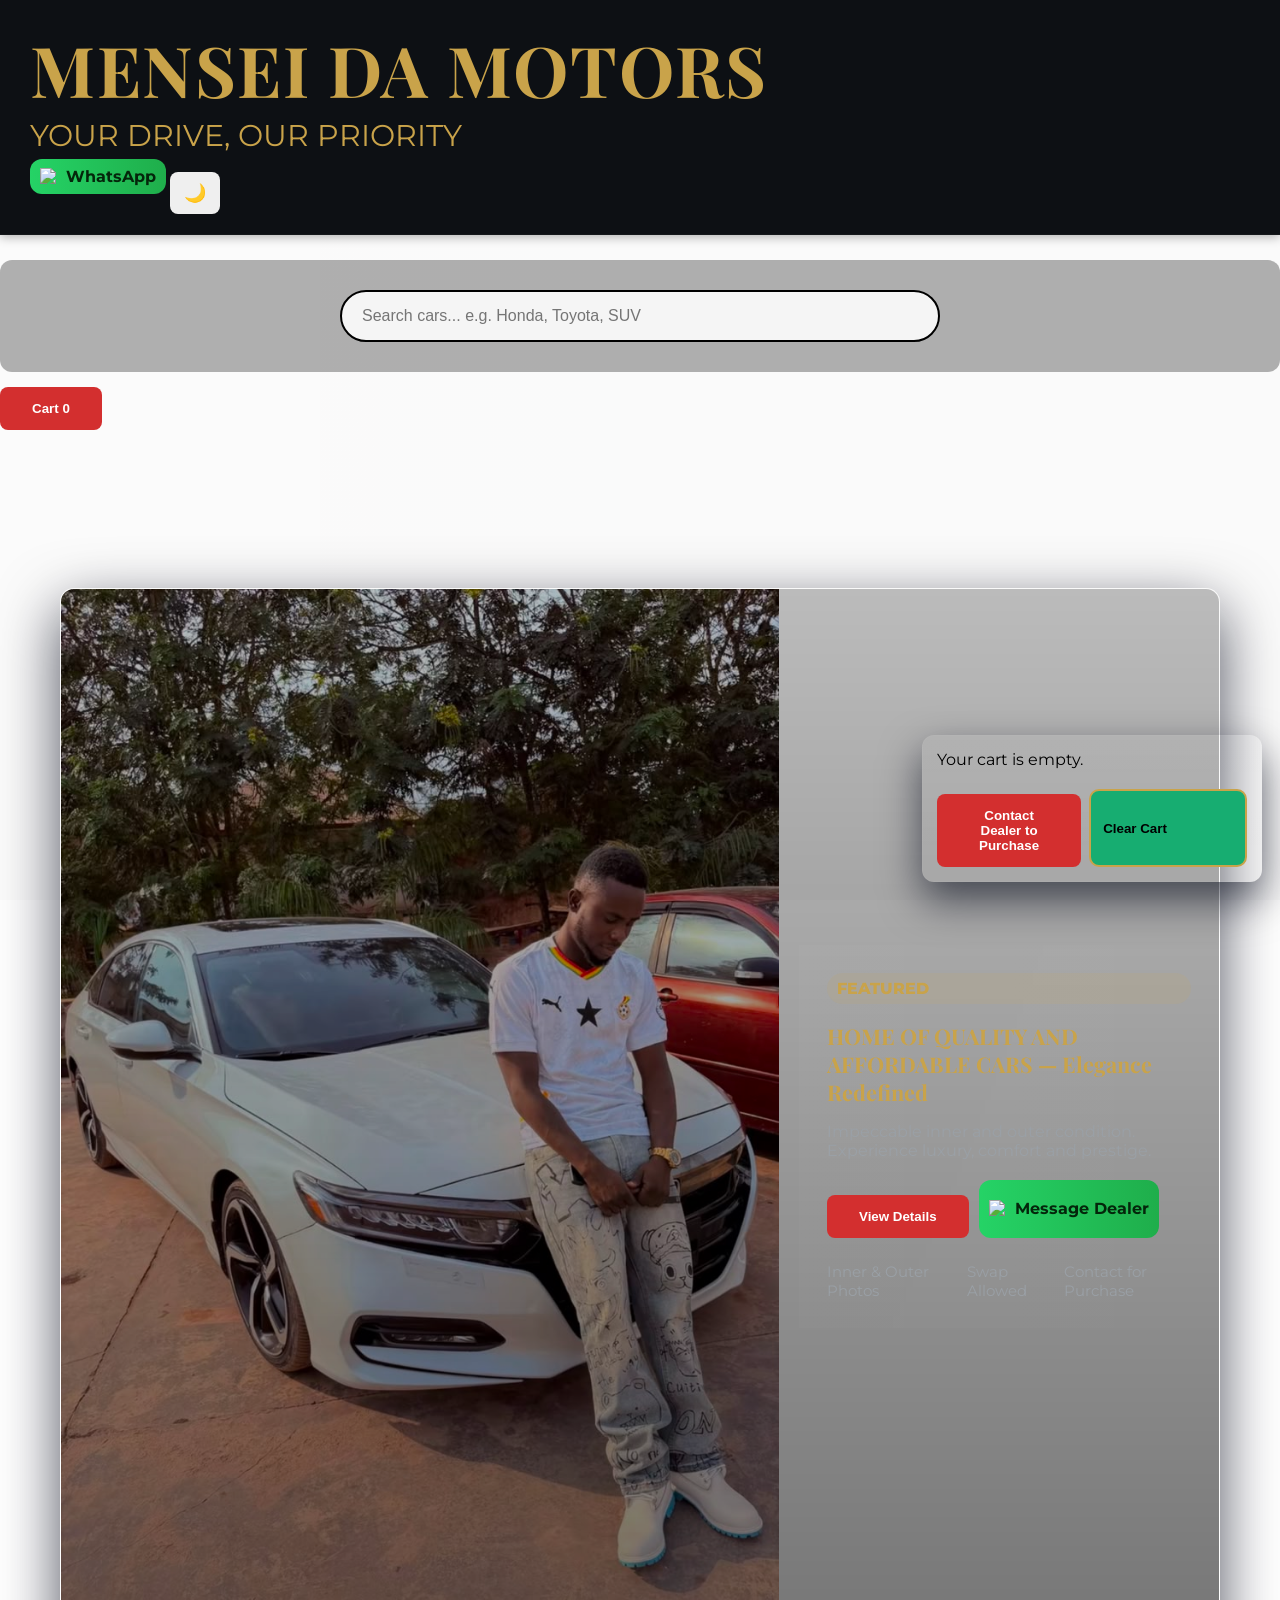
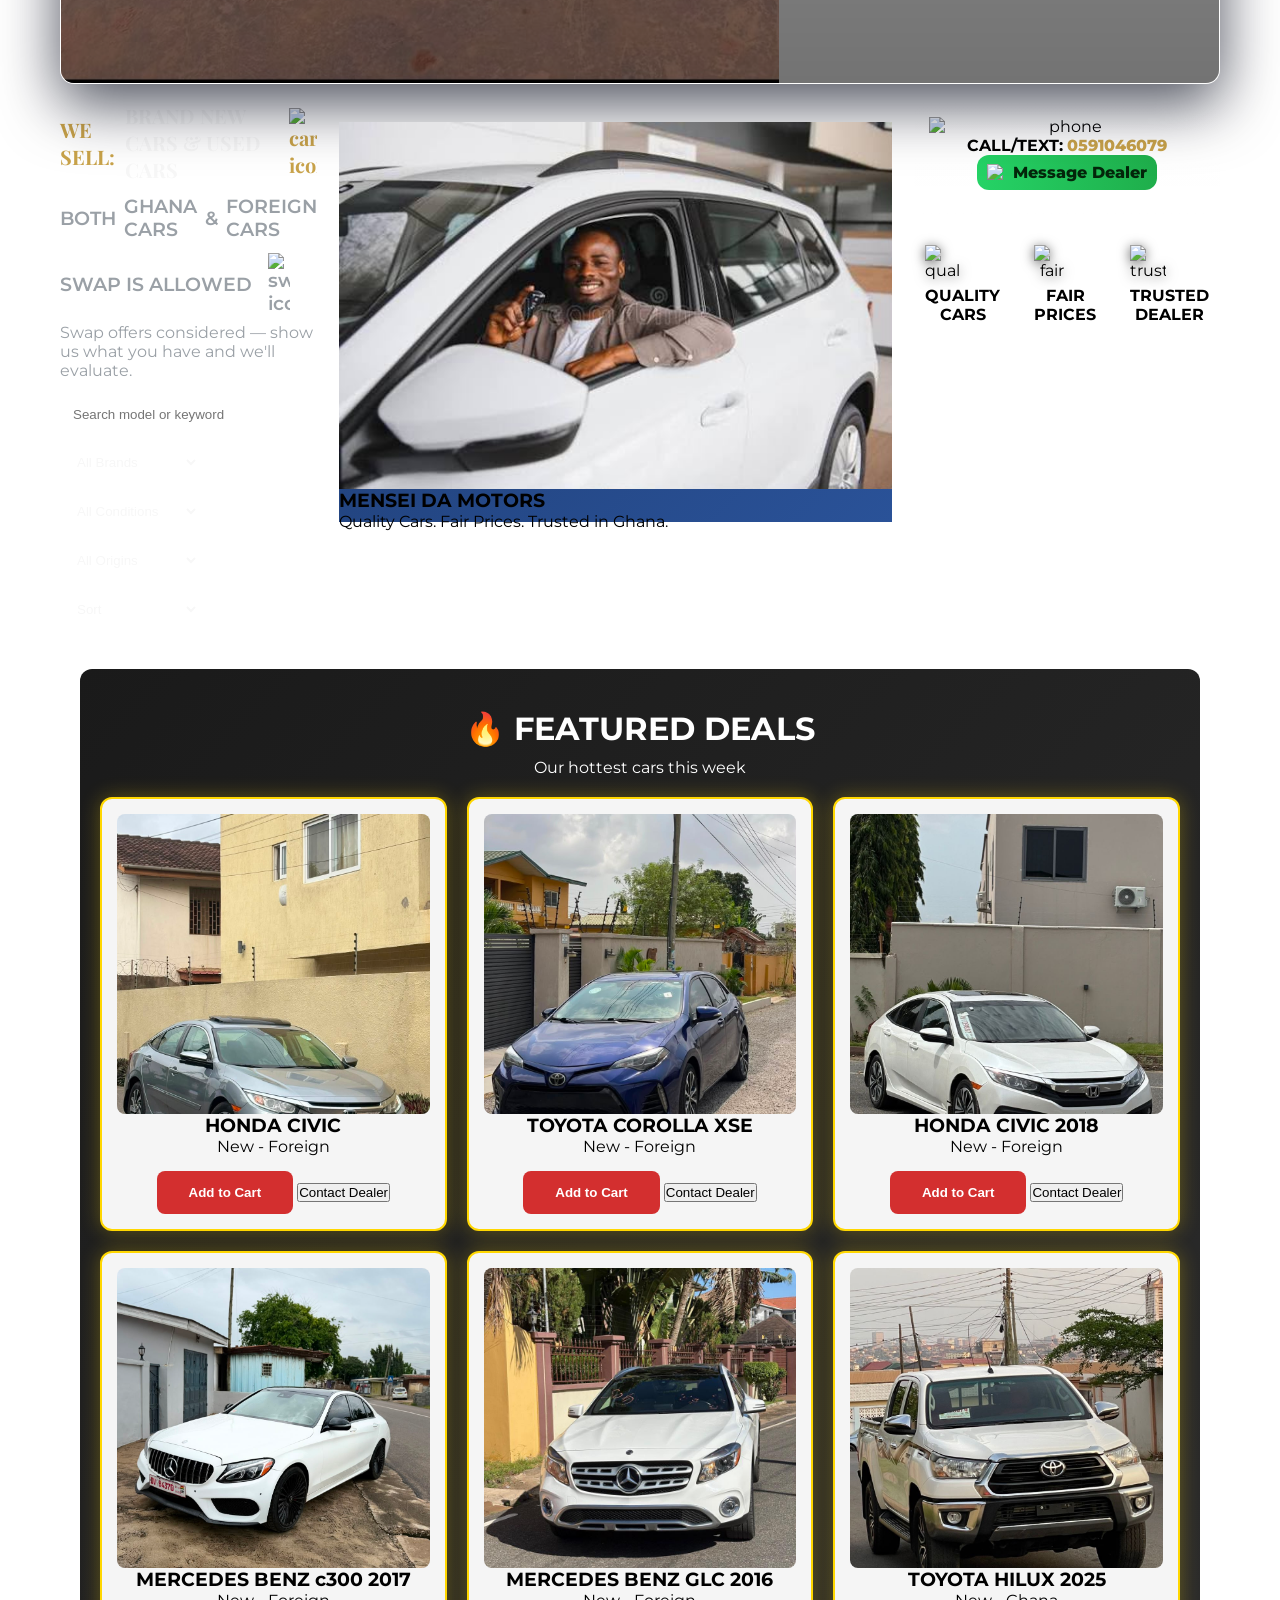
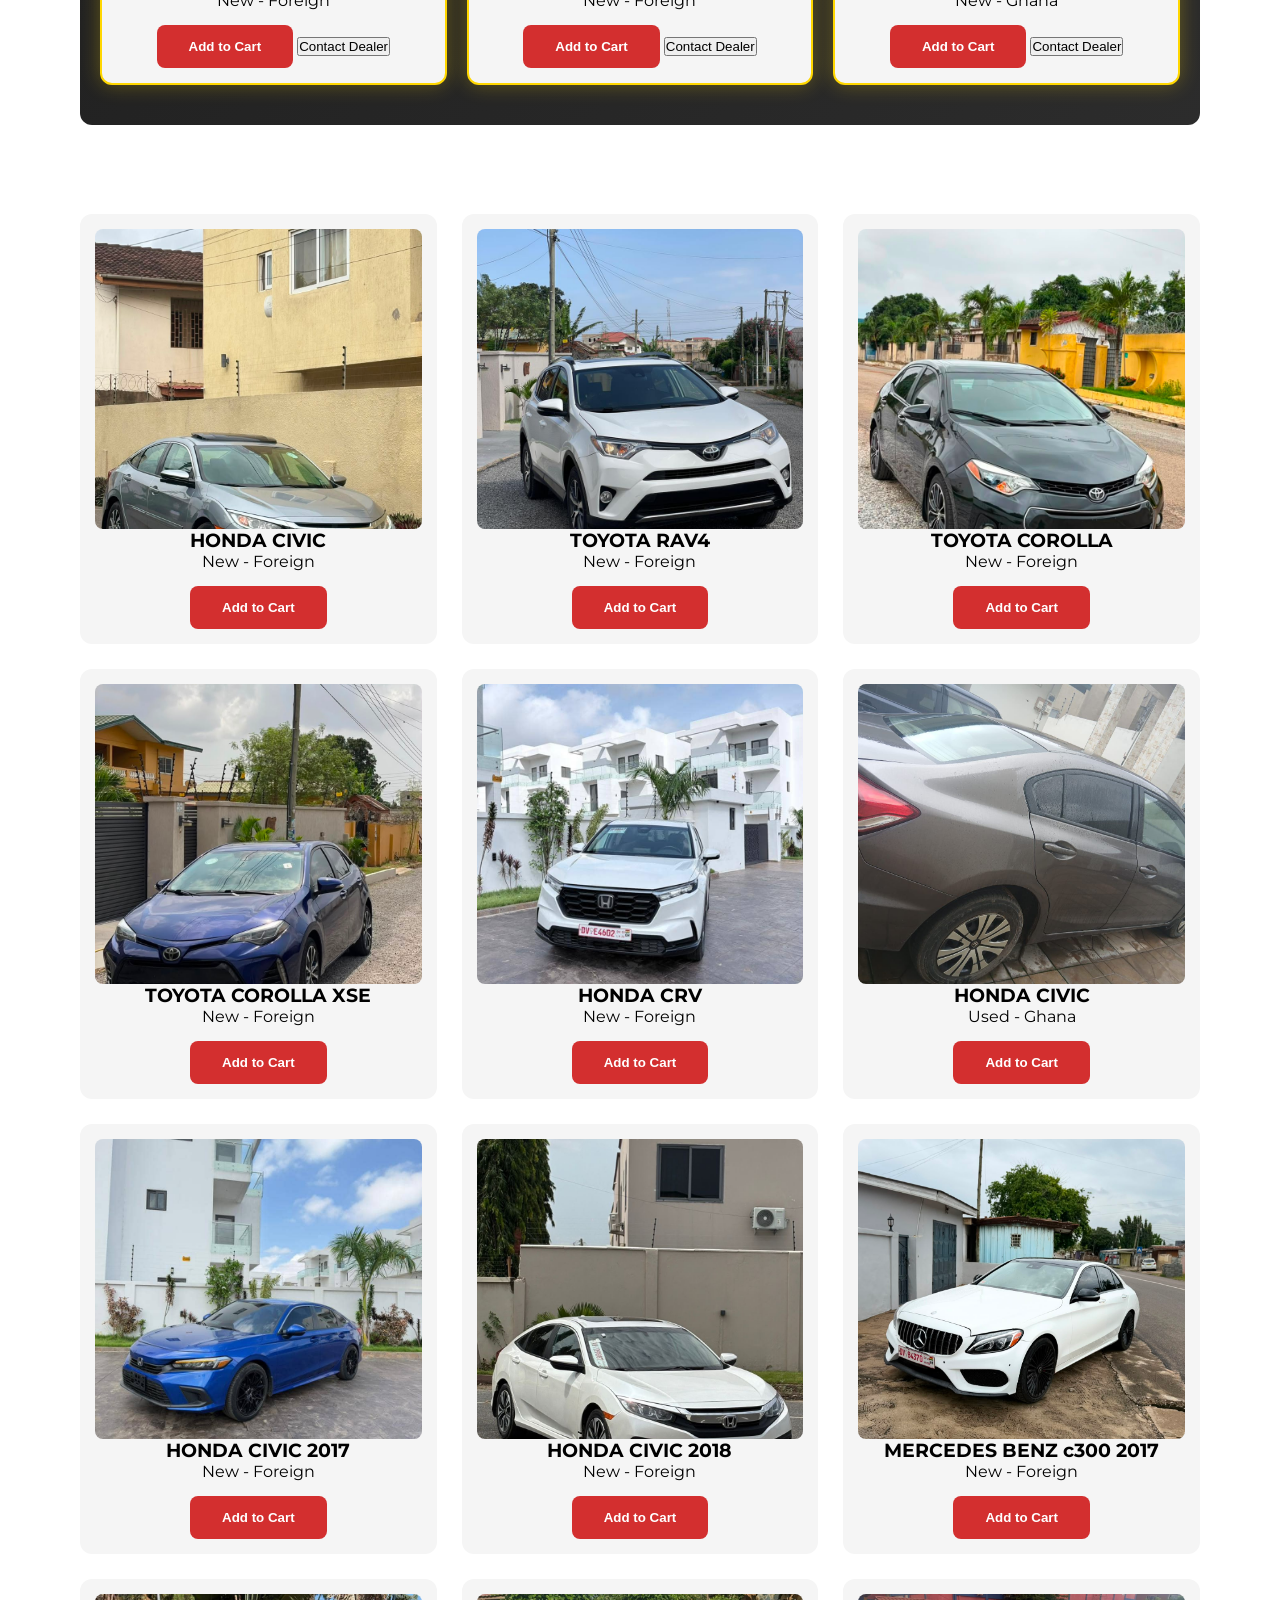
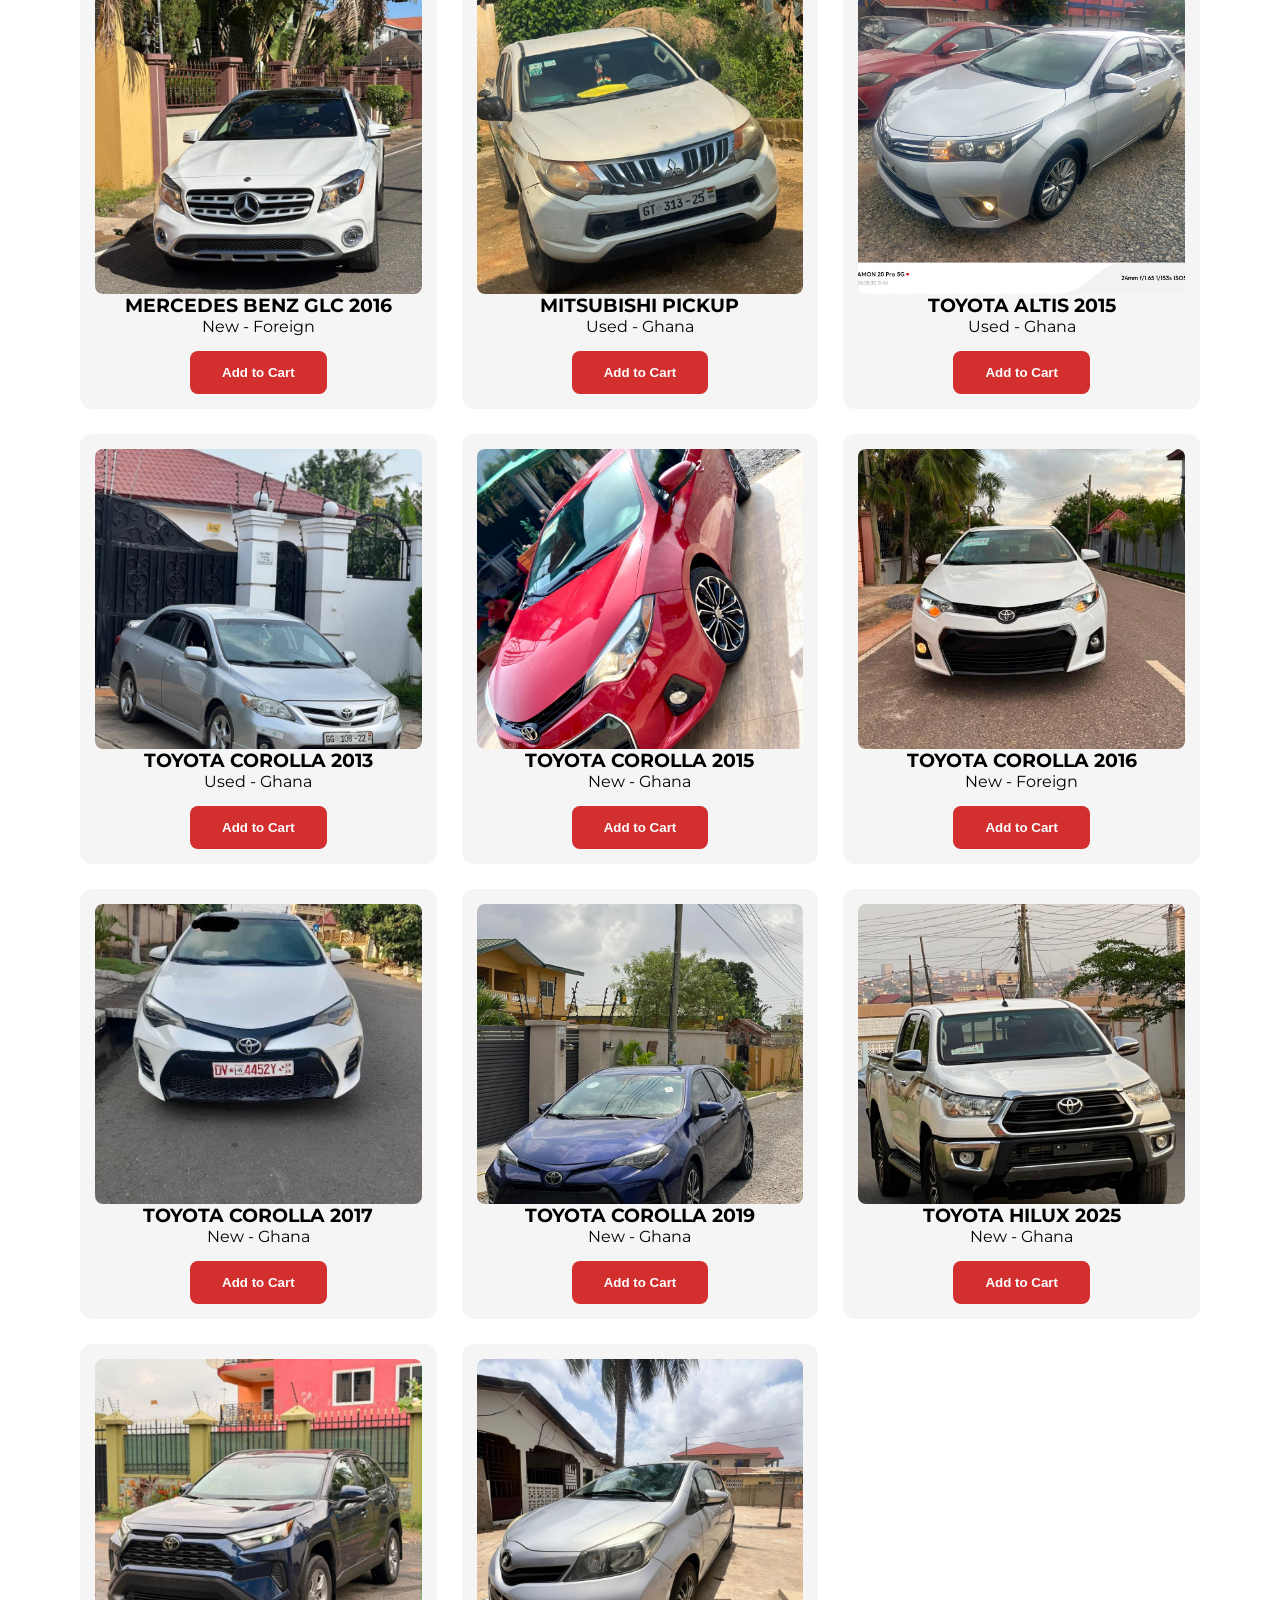
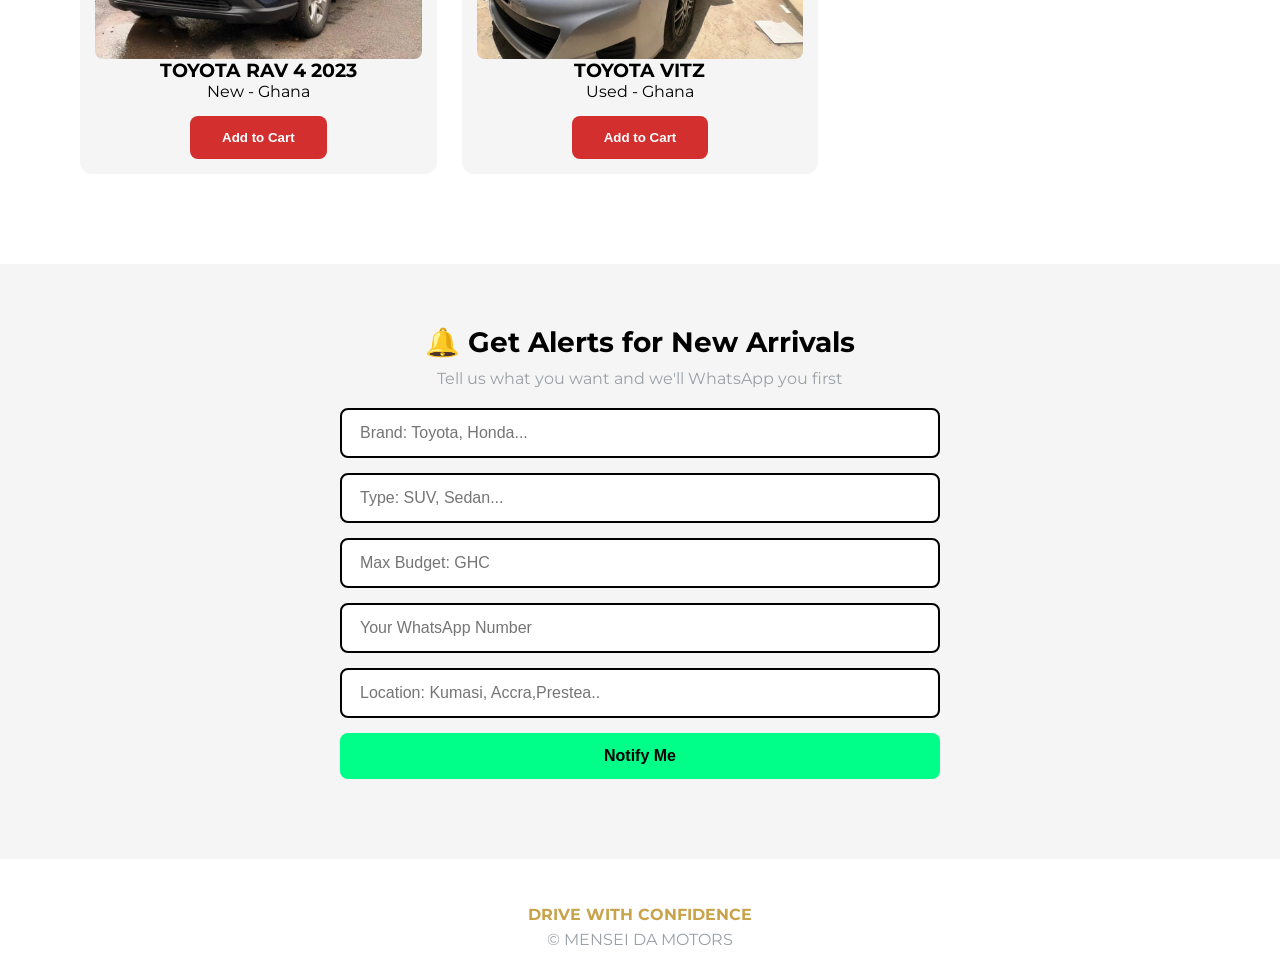
==== index.html @ a3c073e5 "Update index.html" ====
<!DOCTYPE html>
<html lang="en">
<head>
  <meta charset="utf-8" />
  <meta name="viewport" content="width=device-width,initial-scale=1" />
  <title>MENSEI DA MOTORS — YOUR DRIVE, OUR PRIORITY</title>
  <link rel="stylesheet" href="style.css" />
  <link href="https://fonts.googleapis.com/css2?family=Montserrat:wght@400;600;700&family=Playfair+Display:wght@600;700&display=swap" rel="stylesheet">
  <meta property="og:title" content="MENSEI DA MOTORS - YOUR DRIVE, OUR PRIORITY">
  <meta property="og:description" content="Browse 19+ luxury cars. Brand New, Foreign Used & Ghana Used. Kumasi, Ghana">
  <meta property="og:image" content="https://menseidamotors.github.io/premium-cars/social-preview.png">
  <meta property="og:url" content="https://menseidamotors.github.io/premium-cars">
  <meta name="twitter:card" content="summary_large_image">
  
</head>
<body>
  <div class="page-bg"></div>

  <header class="site-header">
    <div class="brand">
      <h1>MENSEI DA MOTORS</h1>
      <p class="motto">YOUR DRIVE, OUR PRIORITY</p>
       <div class="header-actions">
      <a class="btn whatsapp" id="whatsapp-link" href="https://wa.me/233591046079" target="_blank" rel="noopener">
        <img src="https://cdn-icons-png.flaticon.com/512/733/733585.png" alt="WhatsApp" /> WhatsApp
      </a>

       <button id="themeToggle" class="theme-btn">🌙</button>
    </div>
</header>

<section class="search-section">
  <input type="text" id="searchInput" placeholder="Search cars... e.g. Honda, Toyota, SUV" onkeyup="searchCars()">
</section>

<div class="page-big"></div>


      <button id="open-cart" class="btn primary">Cart <span id="cart-count">0</span></button>
    </div>
  </header>

  <main class="container">
    <section class="luxury-hero" aria-label="Featured luxury car">

      <div class="luxury-car-img">
        <img id="featured-car-img"
             src="featured-luxury.png"
             alt="Featured luxury car">
        <div class="luxury-overlay"></div>
      </div>
      <div class="luxury-content">
        <div class="badge">FEATURED</div>
        <h2 class="luxury-title">HOME OF QUALITY AND AFFORDABLE CARS — Elegance Redefined</h2>
        <p class="luxury-sub">Impeccable inner and outer condition. Experience luxury, comfort and prestige.</p>
        <div class="luxury-ctas">
          <button class="btn primary" id="view-featured">View Details</button>
          <a class="btn whatsapp" href="https://wa.me/233591046079?text=I'm%20interested%20in%20the%20featured%20HONDA-CIVIC" target="_blank" rel="noopener">
            <img src="https://cdn-icons-png.flaticon.com/512/733/733585.png" alt="wa" /> Message Dealer
          </a>
        </div>
        <div class="luxury-specs">
          <span>Inner & Outer Photos</span>
          <span>Swap Allowed</span>
          <span>Contact for Purchase</span>
        </div>
      </div>
    </section>

    <section class="hero">
      <div class="hero-left">
        <h2 class="hero-title">WE SELL: <span>BRAND NEW CARS &amp; USED CARS</span>
          <img class="icon-inline" src="https://cdn-icons-png.flaticon.com/512/743/743007.png" alt="car icon" />
        </h2>

        <h3 class="hero-sub">BOTH <span>GHANA CARS</span> &amp; <span>FOREIGN CARS</span>

        <h3 class="hero-sub">SWAP IS ALLOWED
          <img class="swap-icon" src="https://cdn-icons-png.flaticon.com/512/2917/2917242.png" alt="swap icon" />
        </h3>
        <p class="swap-note">Swap offers considered — show us what you have and we'll evaluate.</p>

        <div class="filters">
          <input id="search" placeholder="Search model or keyword" />
          <select id="filter-brand"><option value="">All Brands</option></select>
          <select id="filter-condition">
            <option value="">All Conditions</option>
            <option value="Brand New">Brand New</option>
            <option value="Used">Used</option>
          </select>
          <select id="filter-origin">
            <option value="">All Origins</option>
            <option value="Ghana">Ghana</option>
            <option value="Foreign">Foreign</option>
          </select>
          <select id="sort-by">
            <option value="">Sort</option>
            <option value="name-asc">Name A→Z</option>
            <option value="name-desc">Name Z→A</option>
          </select>
        </div>
        </select>
  </div>

  <section class="promo-banner-section">
    <img src="showroom.jpeg" alt="Mensei Da Motors showroom" class="banner-banner">
      <h1>MENSEI DA MOTORS</h1>
      <p>Quality Cars. Fair Prices. Trusted in Ghana.</p>
      <div>
  </section>

      <aside class="hero-right">
        <div class="contact-card">
          <p class="contact-line"><img src="https://cdn-icons-png.flaticon.com/512/597/597177.png" alt="phone" /> <strong>CALL/TEXT:</strong> <a href="tel:0591046079">0591046079</a></p>
          <a class="btn whatsapp large" href="https://wa.me/233591046079" target="_blank" rel="noopener">
            <img src="https://cdn-icons-png.flaticon.com/512/733/733585.png" alt="WhatsApp" /> Message Dealer
          </a>
        </div>

        <div class="trust">
          <div class="trust-item">
            <img src="https://cdn-icons-png.flaticon.com/512/3064/3064197.png" alt="quality" />
            <p><strong>QUALITY CARS</strong></p>
          </div>
          <div class="trust-item">
            <img src="https://cdn-icons-png.flaticon.com/512/1041/1041916.png" alt="fair" />
            <p><strong>FAIR PRICES</strong></p>
          </div>
          <div class="trust-item">
            <img src="https://cdn-icons-png.flaticon.com/512/190/190411.png" alt="trusted" />
            <p><strong>TRUSTED DEALER</strong></p>
          </div>
        </div>
      </aside>
    </section>

<section id="car-list" class="car-section">
  <section class="featured">
  <h2>🔥 FEATURED DEALS</h2>
  <p>Our hottest cars this week</p>
  <div id="featured-grid" class="featured-grid"></div>
</section>
  <h2>OUR AVAILABLE CARS</h2>
  <div class="car-grid"></div>
</section>

   <section id="cart" class="cart-panel" aria-live="polite">
  <div id="cart-items">Your cart is empty.</div>
  <div class="cart-actions">
    <button id="checkout" class="btn primary" onclick="checkoutWhatsApp()">Contact Dealer to Purchase</button>
    <button class="btn clear-btn" onclick="clearCart()">Clear Cart</button>
  </div>
</section>
  </main>

  <section class="alert-section">
  <h2>🔔 Get Alerts for New Arrivals</h2>
  <p>Tell us what you want and we'll WhatsApp you first</p>
  <form id="alertForm">
    <input type="text" id="alertBrand" placeholder="Brand: Toyota, Honda..." required>
    <input type="text" id="alertType" placeholder="Type: SUV, Sedan..." required>
    <input type="number" id="alertBudget" placeholder="Max Budget: GHC" required>
    <input type="tel" id="alertWhatsapp" placeholder="Your WhatsApp Number" required>
    <input type="location" id="alertLocation" placeholder="Location: Kumasi, Accra,Prestea.." required>
    <button type="submit">Notify Me</button>
  </form>
  <p id="alertMsg"></p>
</section>

  <footer class="site-footer">
    <p class="slogan">DRIVE WITH CONFIDENCE</p>
    <p class="copyright">© MENSEI DA MOTORS</p>
  </footer>

  <div id="modal" class="modal" aria-hidden="true">
    <div class="modal-content" role="dialog" aria-modal="true">
      <button class="modal-close" id="modal-close" aria-label="Close">&times;</button>
      <div id="modal-body"></div>
    </div>
  </div>

  <div id="toast" class="toast" aria-hidden="true"></div>

  <script src="script.js"></script>
<div id="popup" class="popup">
  <div class="popup-content">
    <span class="close">&times;</span>
    <div id="popup-body"></div>
  </div>
</div>
</body>
</html>
---- style.css ----
html, body {
  overflow-x: hidden !important;
  max-width: 100vw !important;
}

* { 
  box-sizing: border-box; 
  margin: 0; 
  padding: 0;
}

img {
  max-width: 100%;
  height: auto;
  display: block;
}
/* style.css - Luxury theme */
* { box-sizing: border-box; margin: 0; padding: 0; }
:root{
  --bg-dark:#4ea53d79;
  --gold:#c9a34a;
  --muted:#9aa0a6;
  --card:#0d1014;
  --white:#f7f7f7;
}

/* Background */
.page-bg{
  position:fixed; inset:0; z-index:-2;
  background:
    radial-gradient(1200px 600px at 10% 10%, rgba(255,255,255,0.02), transparent 10%),
    radial-gradient(900px 500px at 90% 90%, rgba(160, 148, 148, 0.25), transparent 20%),
    linear-gradient(180deg, rgb(63, 63, 83) 0%, rgb(58, 58, 71) 40%, rgb(37, 37, 45) 100%),
    url('https://images.unsplash.com/photo-1503376780353-7e6692767b70?auto=format&fit=crop&w=2000&q=60') center/cover no-repeat;
  filter: saturate(0.9) contrast(1.05);
  opacity: 0.95;
}
.page-bg::after{
  content:"";
  position:absolute; inset:0;
  background: linear-gradient(90deg, rgba(165, 122, 122, 0.01), rgba(0,0,0,0.02));
  mix-blend-mode: overlay;
}

/* Typography */
body{
  font-family: "Montserrat", Arial, sans-serif;
  color:var(--white);
  min-height:100vh;
  -webkit-font-smoothing:antialiased;
}

/* Header */
.site-header{
  display:flex; justify-content:space-between; align-items:center;
  padding:3.2px 28px; backdrop-filter: blur(6px);
  background: linear-gradient(180deg, rgba(255,255,255,0.02), rgba(255,255,255,0.01));
  border-bottom: 1px solid rgba(255,255,255,0.03);
}
.site-header {
  position: fixed !important;
  top: 0 !important;
  left: 0 !important;
  width: 100% !important;
  z-index: 9999 !important;
  background: var(--card) !important;
  padding: 20px 30px !important;
}

body {
  padding-top: 250px !important;
}

.search-section {
  margin-top: 10px !important;
  padding: 30px 20px !important;
  text-align: 10px !important;
  background: rgba(0,0,0,0.3) !important;
  border-radius: 12px !important;
}

.search-section input[type="search"] {
  width: 80px !important;
  max-width: 600px !important;
  padding: 14px 20px !important;
  font-size: 16px !important;
  border-radius: 12px 8px !important;
  border: 2px solid var(--accent) !important;
}


.site-header h1 {
  font-size: 70px !important;
  margin: 1.5px 0 !important;
}

.site-header .motto {
  font-size: 30px !important;
  margin: 0 0 5px 0 !important;
}

.site-header input[type="search"] {
  width: 50% !important; 
  margin: 8px auto !important;
  display: none !important;
  padding: 6px !important;
}

.brand h1{
  font-family: "Playfair Display", serif;
  font-size:2.0rem; letter-spacing:1.5px; color:var(--gold);
}
.motto{ font-size:1.1rem; color:var(--gold); margin-top:6px; }

/* Buttons */
.btn{
  display:inline-flex; align-items:center; gap:8px; padding:8px 12px; border-radius:10px;
  border:0; cursor:pointer; text-decoration:none; color:var(--white); font-weight:700;
}
.btn img{ width:18px; height:18px; display:inline-block; }
.btn.primary{ 
  background: #d32f2f; 
  color: white; 
  padding: 14px 32px; 
  border-radius: 8px; 
  display: inline-block; 

  margin-top: 15px; 
  font-weight: bold;
  text-decoration: none;
}
.promo-banner-section{
  position: relative;
  width: 100%;
  height: 450px; /* this gives space */
  margin-top: 20px;
}
.promo-banner{
  width: 100%;
  height: 100%;
  object-fit: cover;
}
.banner-text{ 
  position: absolute; 
  top: 40%; 
  left: 50%; 
  transform: translate(-50%, -50%); 
  text-align: center; 
  color: white; 
  width: 60%;
  z-index: 2;
  .promo-banner-section{
  position: relative;
}


.promo-banner-section::after{
  content: "";
  position: absolute;
  top: 0;
  left: 0;
  width: 80%;
  height: 70%;
  background: rgba(0,0,0,0.4);
  z-index: 1;
}
}
.btn.whatsapp{ background: linear-gradient(90deg,#25D366,#1fae4b); color:#04260b; border-radius:12px; padding:8px 10px; }

/* Layout */
.container{ max-width:1200px; margin:28px auto; padding:0 20px; }

/* Luxury hero */
.luxury-hero{
  display:flex; gap:20px; align-items:center; margin-bottom:18px;
  border-radius:14px; overflow:hidden; position:relative;
  box-shadow: 0 20px 60px rgba(2,6,23,0.7);
  border: 1px solid rgba(255,255,255,0.03);
}
.luxury-media{ flex:1 1 60%; position:relative; min-height:320px; overflow:hidden; }
.luxury-media img{ width:100%; height:100%; object-fit:cover; display:block; transform-origin:center; transition:transform .6s ease; }
.luxury-hero:hover .luxury-media img{ transform: scale(1.03); }
.luxury-overlay{ position:absolute; inset:0; z-index:3; background: linear-gradient(180deg, rgba(0,0,0,0.25), rgba(0,0,0,0.55)); pointer-events:none; }
.luxury-content{ flex:0 0 420px; padding:28px; display:flex; flex-direction:column; gap:12px; background: linear-gradient(90deg, rgba(255,255,255,0.02), rgba(255,255,255,0.01)); z-index:4; }
.badge{ display:inline-block; background:rgba(201,163,74,0.12); color:var(--gold); padding:6px 10px; border-radius:999px; font-weight:800; }
.luxury-title{ font-family:"Playfair Display", serif; color:var(--gold); font-size:1.35rem; margin-top:6px; }
.luxury-sub{ color:var(--muted); margin-top:4px; }
.luxury-ctas{ display:flex; gap:10px; margin-top:8px; }
.luxury-specs{ display:flex; gap:12px; color:var(--muted); margin-top:12px; font-size:0.95rem; }

/* Hero info */
.hero{ display:flex; gap:22px; align-items:flex-start; margin-top:8px; }
.hero-left{ flex:1; }
.hero-right{ width:320px; display:flex; flex-direction:column; gap:14px; }
.hero-title{ font-family: "Playfair Display", serif; font-size:1.25rem; color:var(--gold); display:flex; align-items:center; gap:10px; }
.hero-title span{ color:var(--white); font-weight:700; }
.icon-inline{ width:28px; margin-left:8px; }
.hero-sub{ margin-top:12px; color:var(--muted); font-weight:600; display:flex; align-items:center; gap:8px; }
.flag{ width:36px; margin-left:8px; }
.swap-icon{ width:22px; margin-left:8px; }
.swap-note{ color:var(--muted); margin-top:8px; }

/* Filters */
.filters{ display:flex; gap:10px; flex-wrap:wrap; margin-top:16px; }
.filters input, .filters select{ padding:10px 12px; border-radius:10px; border:1px solid rgba(255,255,255,0.04); background: rgba(255,255,255,0.02); color:var(--white); min-width:140px; }

/* Contact card & trust */
.contact-card{ background: linear-gradient(180deg, rgba(255,255,255,0.02), rgba(255,255,255,0.01)); padding:14px; border-radius:12px; border:1px solid rgba(255,255,255,0.03); text-align:center; }
.contact-card a{ color:var(--gold); font-weight:800; text-decoration:none; }
.trust{ display:flex; gap:12px; justify-content:space-between; margin-top:6px; }
.trust-item{ background: rgba(255,255,255,0.02); padding:10px; border-radius:10px; width:100%; text-align:center; border:1px solid rgba(255,255,255,0.02); }
.trust-item img{ width:36px; margin-bottom:6px; filter: drop-shadow(0 2px 6px rgba(0,0,0,0.6)); }

/* Cars grid */
.cars{ display:grid; grid-template-columns:repeat(auto-fill,minmax(260px,1fr)); gap:18px; margin-top:22px; }
.card{ background: linear-gradient(180deg, rgba(255,255,255,0.02), rgba(255,255,255,0.01)); border-radius:14px; overflow:hidden; box-shadow: 0 10px 30px rgba(2,6,23,0.6); transition: transform .18s ease, box-shadow .18s ease; display:flex; flex-direction:column; border: 1px solid rgba(255,255,255,0.03); }
.card:hover{ transform: translateY(-8px); box-shadow: 0 22px 60px rgba(2,6,23,0.75); }
.card-media{ height:170px; overflow:hidden; position:relative; }
.card-media img{ width:100%; height:100%; object-fit:cover; display:block; transition: transform .25s ease; }
.card:hover .card-media img{ transform: scale(1.06); }
.card-body{ padding:14px; display:flex; flex-direction:column; gap:8px; }
.card-title{ font-weight:700; font-size:1.02rem; color:var(--white); }
.card-meta{ color:var(--muted); font-size:0.9rem; }
.card-actions{ margin-top:auto; display:flex; gap:8px; }

/* Cart panel */
.cart-panel{ position:fixed; right:18px; bottom:18px; width:340px; max-height:70vh; overflow:auto; background: linear-gradient(180deg, rgba(255,255,255,0.02), rgba(255,255,255,0.01)); padding:14px; border-radius:12px; border:1px solid rgba(255,255,255,0.03); z-index:60; box-shadow: 0 18px 40px rgba(2,6,23,0.6); }
#cart-items ul{ list-style:none; padding-left:0; }
.cart-item{ display:flex; justify-content:space-between; align-items:center; gap:8px; padding:8px 0; border-bottom:1px dashed rgba(255,255,255,0.03); }
.cart-actions{ display:flex; gap:8px; justify-content:flex-end; margin-top:10px; }

/* Modal */
.modal{ position:fixed; inset:0; display:flex; align-items:center; justify-content:center; background:rgba(2,6,23,0.6); z-index:80; opacity:0; pointer-events:none; transition:opacity .18s ease; }
.modal[aria-hidden="false"]{ opacity:1; pointer-events:auto; }
.modal-content{ background: linear-gradient(180deg, rgba(255,255,255,0.02), rgba(255,255,255,0.01)); width:min(920px,96%); max-height:86vh; overflow:auto; border-radius:12px; padding:18px; position:relative; border:1px solid rgba(255,255,255,0.03); }
.modal-close{ position:absolute; right:12px; top:8px; background:transparent; border:0; font-size:28px; cursor:pointer; color:var(--muted); }

/* Toast */
.toast{ position:fixed; left:50%; transform:translateX(-50%); bottom:28px; background:#111827; color:#fff; padding:10px 16px; border-radius:8px; opacity:0; pointer-events:none; z-index:90; transition:opacity .18s ease; }
.toast.show{ opacity:1; pointer-events:auto; }

/* Footer */
.site-footer{ text-align:center; padding:18px; color:var(--muted); margin-top:28px; }
.slogan{ font-weight:700; color:var(--gold); margin-bottom:6px; }

/* Responsive */
@media (max-width:980px){
  .luxury-hero{ flex-direction:column; }
  .luxury-content{ width:100%; }
  .hero{ flex-direction:column; }
  .hero-right{ width:100%; }
  .cart-panel{ right:12px; left:12px; width:auto; }
}

.promo-banner-section {
  position: relative;
  width: 100%;
  height: 400px;
  margin-top: 20px;
  background:linear-gradient(135deg,
  #1e3c72, #2a5298); 
}

.promo-banner {
  width: 80%;
  height: 80%;
  object-fit: cover;
  filter: brightness(0.6);
}

.banner-text {
  position: absolute;
  top: 40%;
  left: 40%;
  transform: translate(-50%, -50%);
  text-align: center;
  color: rgb(170, 65, 65);
  width: 90%;
  z-index: 2;
  text-shadow: 2px 2px 8px
  rgba(0,0,0,0.7);
}
.banner-text h1 { font-size: 30px; }
.btn-primary {
  background: #d32f2f;
  color: rgb(82, 205, 44);
  padding: 12px 30px;
  border-radius: 5px;
  text-decoration: none;
}
.car-section{ padding: 40px 20px; }
.car-section h2{ text-align: center; color: white; margin-bottom: 30px; }
.car-grid{ display: grid; grid-template-columns: repeat(auto-fit, minmax(280px, 1fr)); gap: 25px; }
.car-card{ background: #222; color: white; border-radius: 12px; padding: 15px; text-align: center; }
.car-card img{ width: 100%; height: 300px; object-fit: cover; border-radius: 8px; }
.price{ color: #ff4500; font-weight: bold; font-size: 20px; }

.car-card{
  transition: transform 0.3s;
  cursor: pointer;
}
.car-card:hover{
  transform: scale(1.05);
  box-shadow: 0 8px 25px rgba(255,69,0,0.3);
}
.popup{ display: none; position: fixed; z-index: 1000; left: 0; top: 0; width: 100%; height: 100%; background: rgba(0,0,0,0.8); }
.popup-content{ background: #222; margin: 5% auto; padding: 20px; width: 80%; max-width: 600px; border-radius: 12px; color: white; }
.close{ float: right; font-size: 30px; cursor: pointer; color: white; }
.close:hover{ color: #ff4500; }

.btn.clear-btn{
  background: #17ad71;
  color: var(--black);
  border: 2px solid var(--gold);
  margin-top: 10px;
  width: 100%;
}
.btn.clear-btn:hover{
  background: var(--gold);
  color: var(--white);
}

.car-card {
  opacity: 0;
  transform: translateY(20px);
  animation: fadeUp 0.6s ease forwards;
}

@keyframes fadeUp {
  to {
    opacity: 1;
    transform: translateY(0);
  }
}

.car-card:nth-child(1) { animation-delay: 0.1s; }
.car-card:nth-child(2) { animation-delay: 0.2s; }
.car-card:nth-child(3) { animation-delay: 0.3s; }
.car-card:nth-child(4) { animation-delay: 0.4s; }
.car-card:nth-child(5) { animation-delay: 0.5s; }

.featured {
  padding: 40px 20px;
  background: linear-gradient(135deg, #1a1a1a 0%, #2c2c2c 100%);
  color: white;
  text-align: center;
  margin-bottom: 30px;
  border-radius: 12px;
}

.featured h2 {
  font-size: 2rem;
  margin-bottom: 10px;
}

.featured-grid {
  display: grid;
  grid-template-columns: repeat(auto-fit, minmax(280px, 1fr));
  gap: 20px;
  margin-top: 20px;
}

.featured .car-card {
  border: 2px solid gold;
  box-shadow: 0 0 20px rgba(255, 215, 0, 0.3);
}
:root {
  --bg: #ffffff;
  --text: #000000;
  --card-bg: #f5f5f5;
  --accent: #000;
}

body.dark {
  --bg: #0a0a0a;
  --text: #ffffff;
  --card-bg: #1a1a1a;
  --accent: #ffffff;
}

body {
  background: var(--bg);
  color: var(--text);
  transition: 0.3s ease;
}

.car-card, .modal-content, .result, .page-bg {
  background: var(--card-bg);
  color: var(--text);
}

.site-header {
  background: var(--bg);
}

.theme-btn {
  padding: 10px 14px;
  border-radius: 8px;
  border: 1px solid var(---text);
  background: transplant;
  color: var(--text);
  font-size: 18px;
  cursor: pointer;
  transition: 0.2s;
}

.theme-btn:hover {
  background: var(--text);
  color: var(--bg);
}

.header-action {
  display: flex;
  gap: 10px;
  align-items: center;
}

@media (max-width: 768px) {
  .header-actions {
    flex-direction: column;
    gap: 8px;
  }
}

.search-section {
  padding: 30px 20px;
  text-align: center;
  background: var(--bg);
}

#searchInput {
  width: 90%;
  max-width: 600px;
  padding: 15px 20px;
  border-radius: 50px;
  border: 2px solid var(--text);
  background: var(--card-bg);
  color: var(--text);
  font-size: 16px;
  outline: none;
  transition: 0.3s;
}

#searchInput:focus {
  border-color: #00ff88;
  box-shadow: 0 0 15px rgba(0,255,136,0.2);
}

.car-card.hidden {
  display: none;
}

/* ALERT SECTION */
.alert-section {
  padding: 60px 20px;
  text-align: center;
  background: var(--card-bg);
  margin-top: 50px;
  border-top: 1px solid rgba(255,255,255,0.05);
}

.alert-section h2 { 
  color: var(--text); 
  font-size: 28px;
  margin-bottom: 10px;
}
.alert-section p { 
  color: var(--muted); 
  margin-bottom: 20px;
}
.alert-section form {
  max-width: 600px;
  margin: 20px auto;
  display: grid;
  gap: 15px;
}

.alert-section input {
  padding: 14px 18px;
  border-radius: 8px;
  border: 2px solid var(--text);
  background: var(--bg);
  color: var(--text);
  font-size: 16px;
  outline: none;
  transition: 0.3s;
}

.alert-section input:focus {
  border-color: #00ff88;
}

.alert-section button {
  padding: 14px;
  border-radius: 8px;
  border: none;
  background: #00ff88;
  color: #000;
  font-weight: 700;
  font-size: 16px;
  cursor: pointer;
  transition: 0.3s;
}

.alert-section button:hover {
  background: #00cc6a;
  transform: translateY(-2px);
}

#alertMsg {
  color: #00ff88;
  font-weight: 600;
  margin-top: 10px;
}

/* Mobile */
@media (max-width: 768px) {
  .alert-section { padding: 40px 15px; }
}
.site-header {
  position: fixed !important;
  top: 0 !important;
  left: 0 !important;
  width: 100% !important;
  z-index: 9999 !important;
  background: #111 !important; 
  box-shadow: 0 2px 10px rgba(0,0,0,0.3);
}
.site-header {
  position: fixed !important;
  top: 0 !important;
  left: 0 !important;
  width: 100% !important;
  z-index: 9999 !important;
  background: var(--card) !important;
}

main.container {
  padding-top: 130px !important;
}
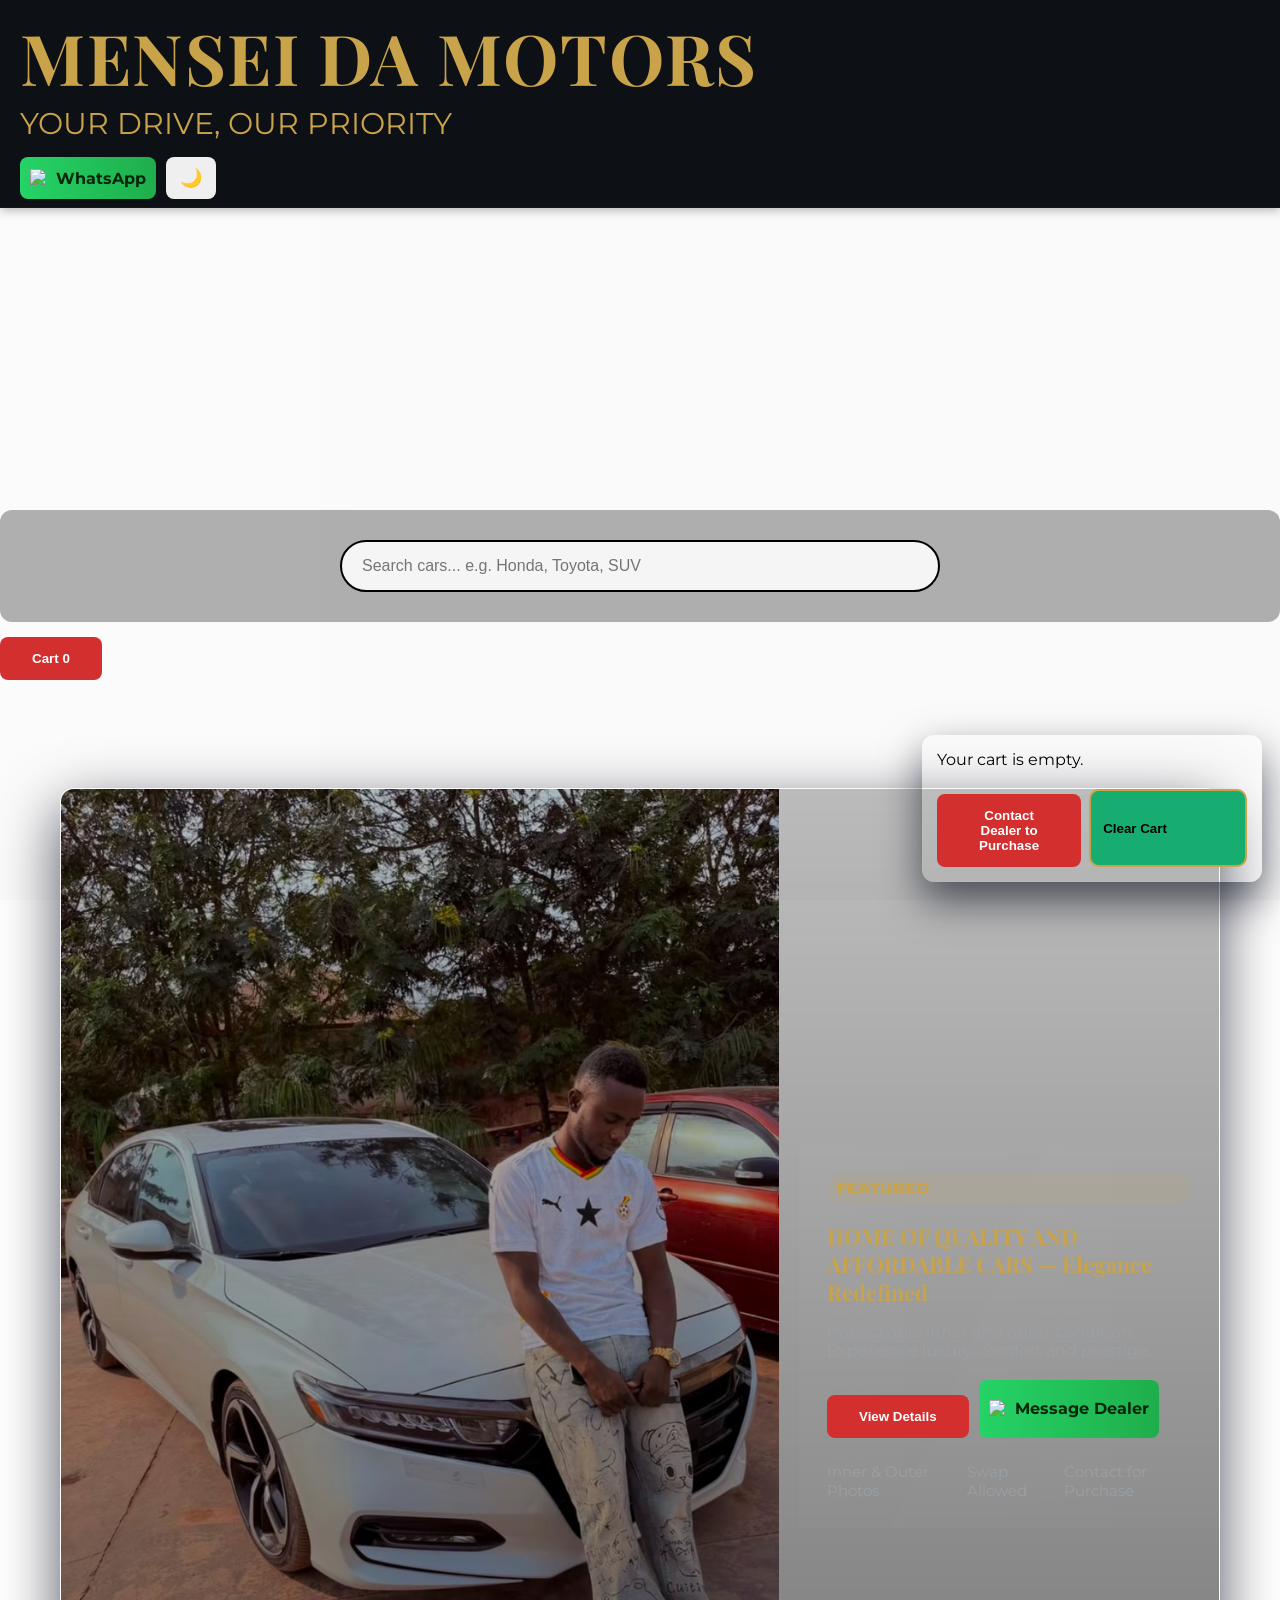
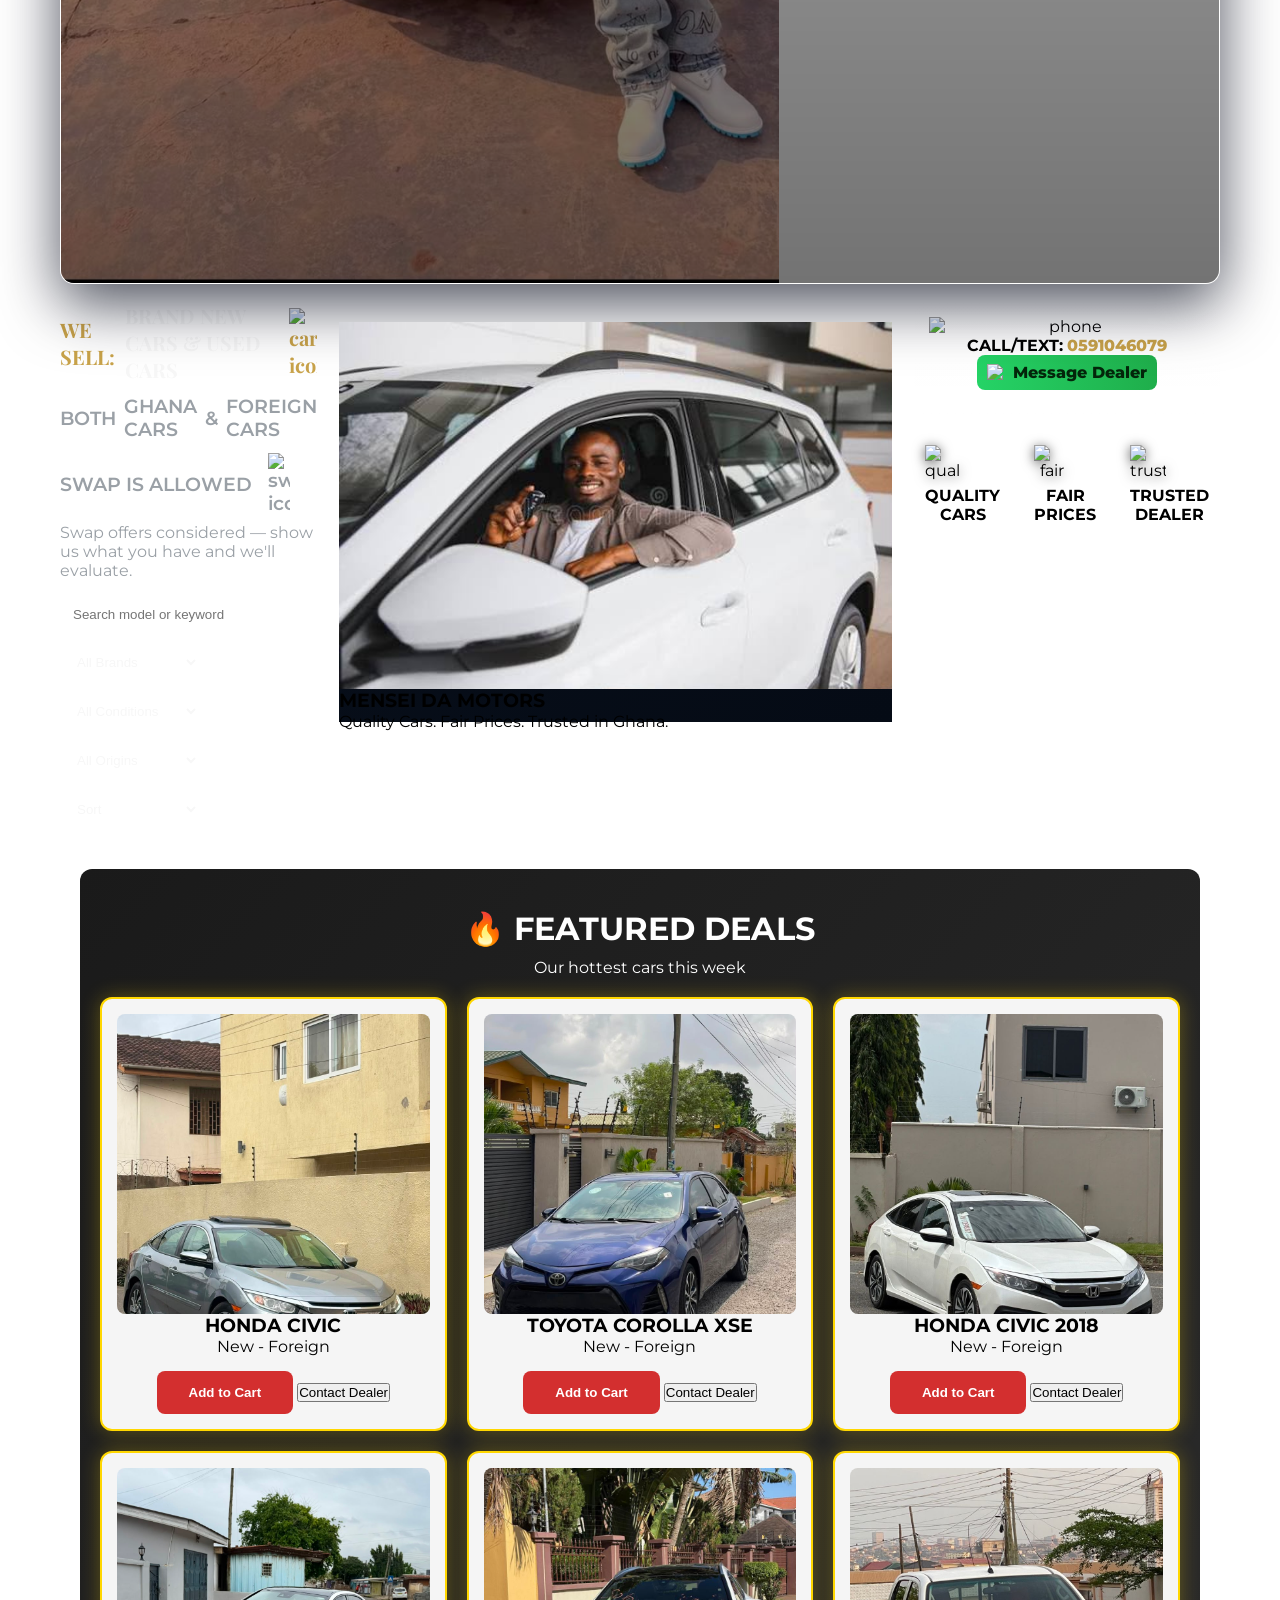
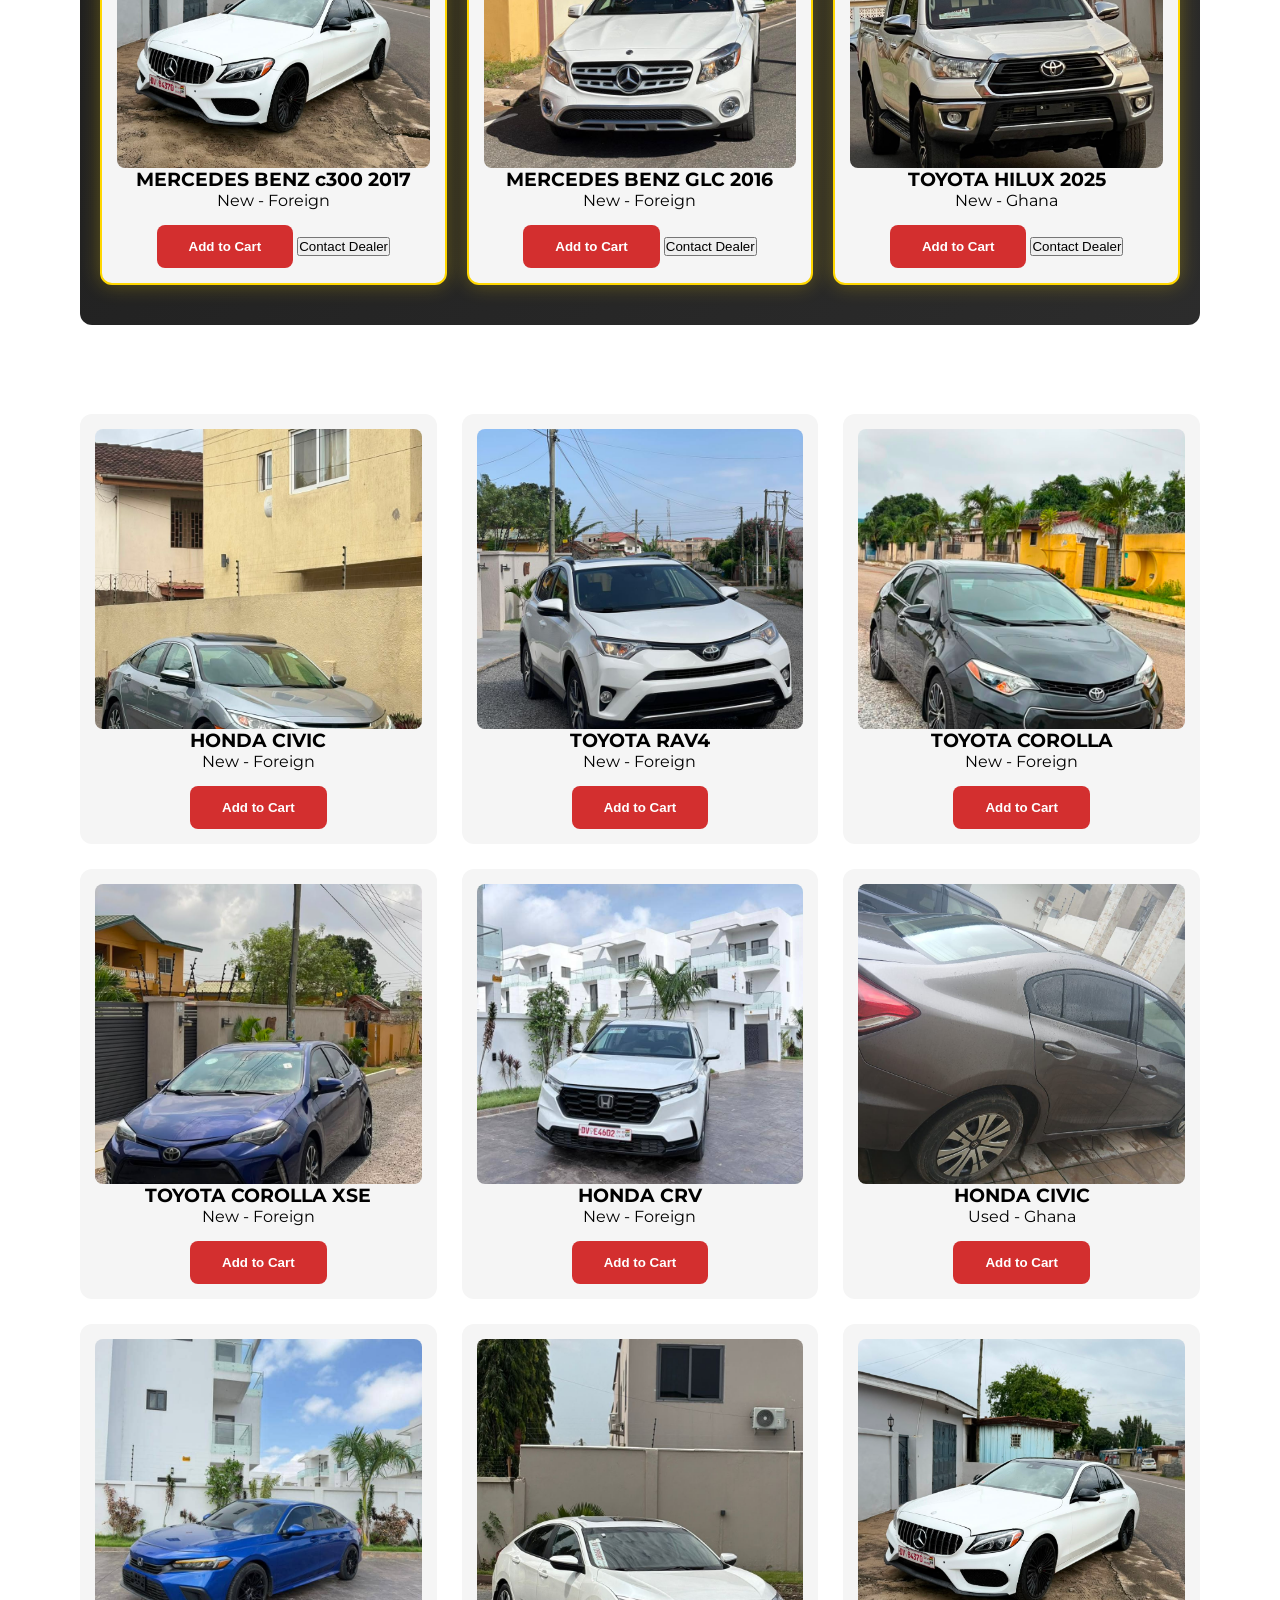
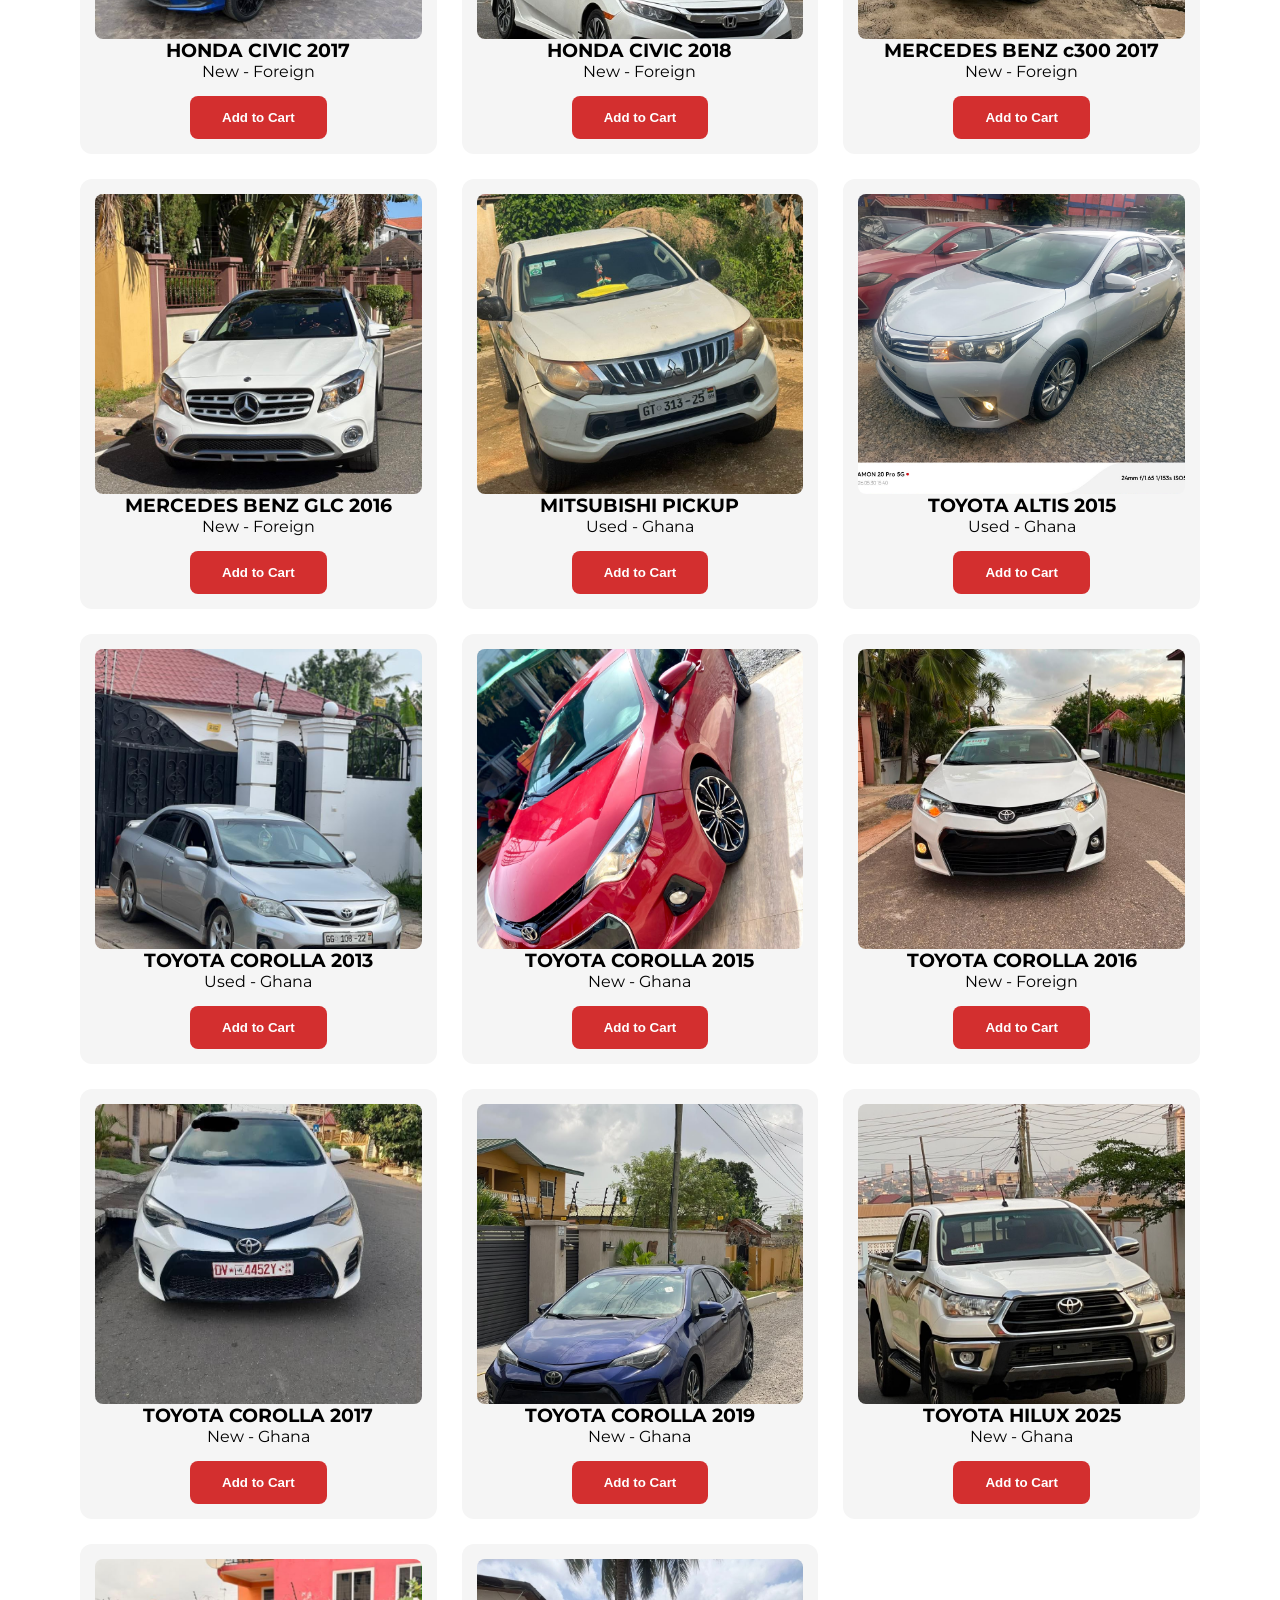
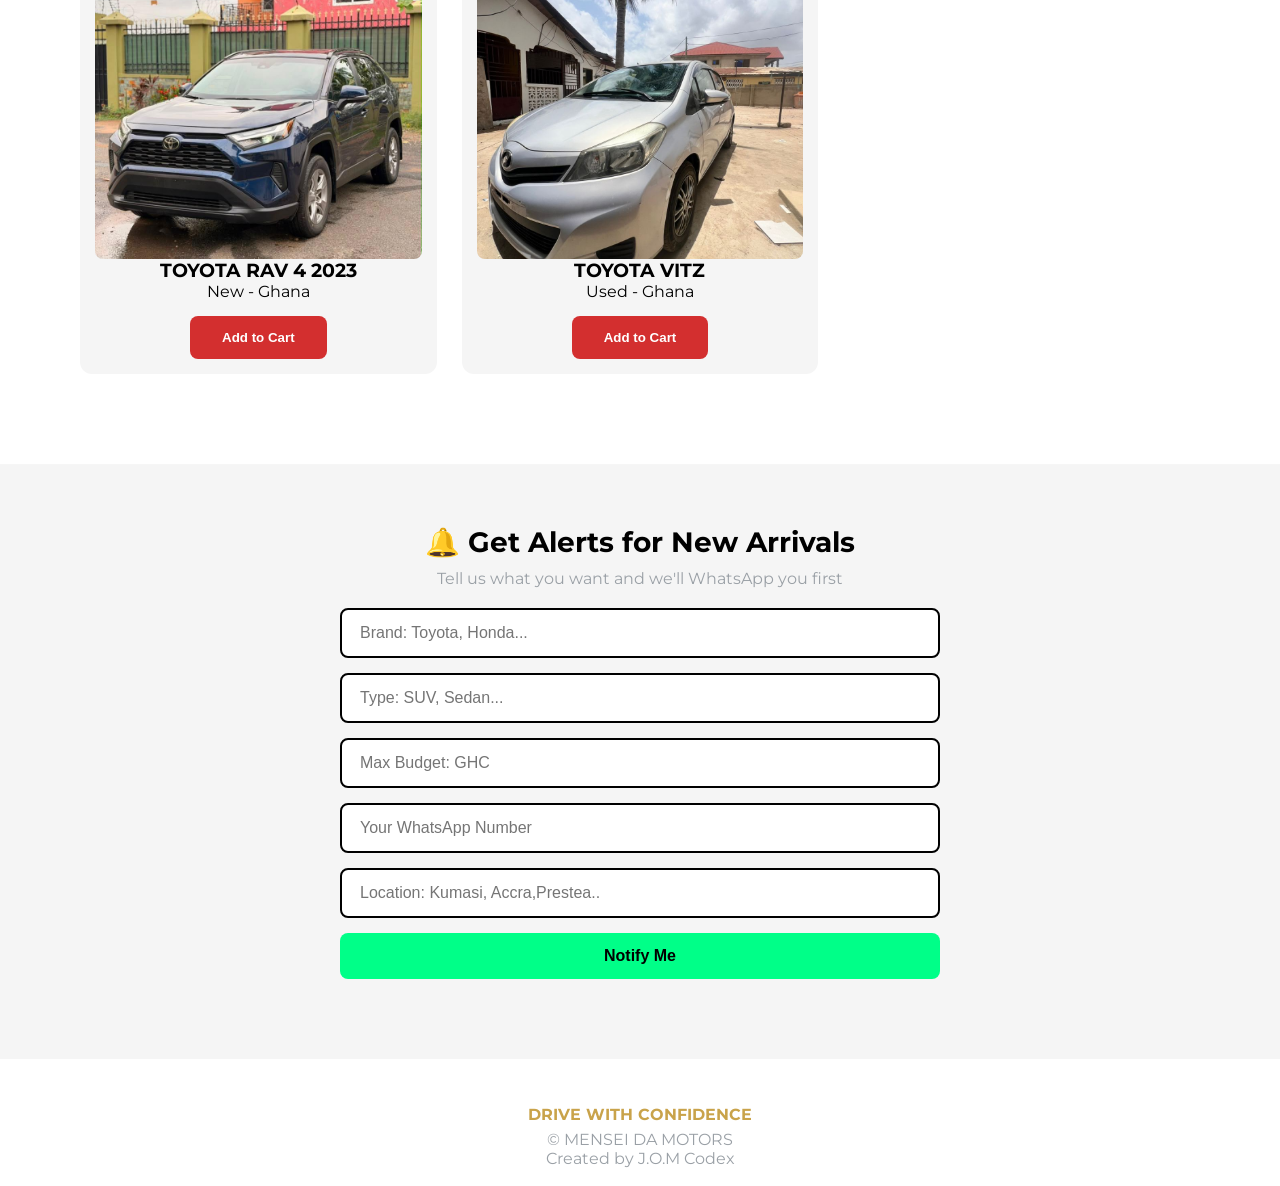
==== commit 536fba9e: "Update index.html" ====
--- a/index.html
+++ b/index.html
@@ -170,6 +170,7 @@
   <footer class="site-footer">
     <p class="slogan">DRIVE WITH CONFIDENCE</p>
     <p class="copyright">© MENSEI DA MOTORS</p>
+    <p class="created-by">Created by <span>J.O.M Codex</span></p>
   </footer>
 
   <div id="modal" class="modal" aria-hidden="true">
--- a/style.css
+++ b/style.css
@@ -44,16 +44,17 @@
 
 /* Typography */
 body{
+  margin: 0; padding: 0;
   font-family: "Montserrat", Arial, sans-serif;
   color:var(--white);
-  min-height:100vh;
+  min-height:40vh;
   -webkit-font-smoothing:antialiased;
 }
 
 /* Header */
 .site-header{
   display:flex; justify-content:space-between; align-items:center;
-  padding:3.2px 28px; backdrop-filter: blur(6px);
+  padding:3.2px 20px; backdrop-filter: blur(6px);
   background: linear-gradient(180deg, rgba(255,255,255,0.02), rgba(255,255,255,0.01));
   border-bottom: 1px solid rgba(255,255,255,0.03);
 }
@@ -61,14 +62,14 @@
   position: fixed !important;
   top: 0 !important;
   left: 0 !important;
-  width: 100% !important;
+  width: 80% !important;
   z-index: 9999 !important;
   background: var(--card) !important;
-  padding: 20px 30px !important;
+  padding:0px 25px !important;
 }
 
 body {
-  padding-top: 250px !important;
+  padding-top: 500px !important;
 }
 
 .search-section {
@@ -82,8 +83,8 @@
 .search-section input[type="search"] {
   width: 80px !important;
   max-width: 600px !important;
-  padding: 14px 20px !important;
-  font-size: 16px !important;
+  padding: 18px 25px !important;
+  font-size: 18px !important;
   border-radius: 12px 8px !important;
   border: 2px solid var(--accent) !important;
 }
@@ -165,7 +166,7 @@
   z-index: 1;
 }
 }
-.btn.whatsapp{ background: linear-gradient(90deg,#25D366,#1fae4b); color:#04260b; border-radius:12px; padding:8px 10px; }
+.btn.whatsapp{ background: linear-gradient(90deg,#25D366,#1fae4b); color:#04260b; border-radius:8px; padding:8px 10px; }
 
 /* Layout */
 .container{ max-width:1200px; margin:28px auto; padding:0 20px; }
@@ -258,7 +259,7 @@
   height: 400px;
   margin-top: 20px;
   background:linear-gradient(135deg,
-  #1e3c72, #2a5298); 
+  #080f1b, #050b15); 
 }
 
 .promo-banner {
@@ -536,5 +537,44 @@
 }
 
 main.container {
-  padding-top: 130px !important;
-}
+  padding-top: 80px !important;
+}
+
+.header-actions { display: flex; gap:
+10px; margin-top: 15px ;}
+
+.site-header h1 { margin: 0; 
+font-size: 28px;
+}
+.site-header { padding: 8px 20px !important;}
+.site-header .motto {  font-size: 12px;
+  margin: 3px 0 0 0; }
+
+@media (max-width: 600px) {
+  .site-header { padding: 5px 12px !important; }
+  
+  .site-header h1 { 
+    font-size: 18px !important; 
+    line-height: 1.3 !important;
+    white-space: nowrap !important;
+  }
+  
+  .site-header .motto { 
+    font-size: 10px !important; 
+    margin: 1px 0 0 0 !important;
+  }
+  
+  .header-actions { 
+    gap: 7px !important; 
+    margin-top: 5px !important;
+  }
+  
+  .header-actions a, .header-actions button {
+    padding: 5px 8px !important;
+    font-size: 11px !important;
+  }
+  
+  main.container {
+    padding-top: 65px !important;
+  }
+}
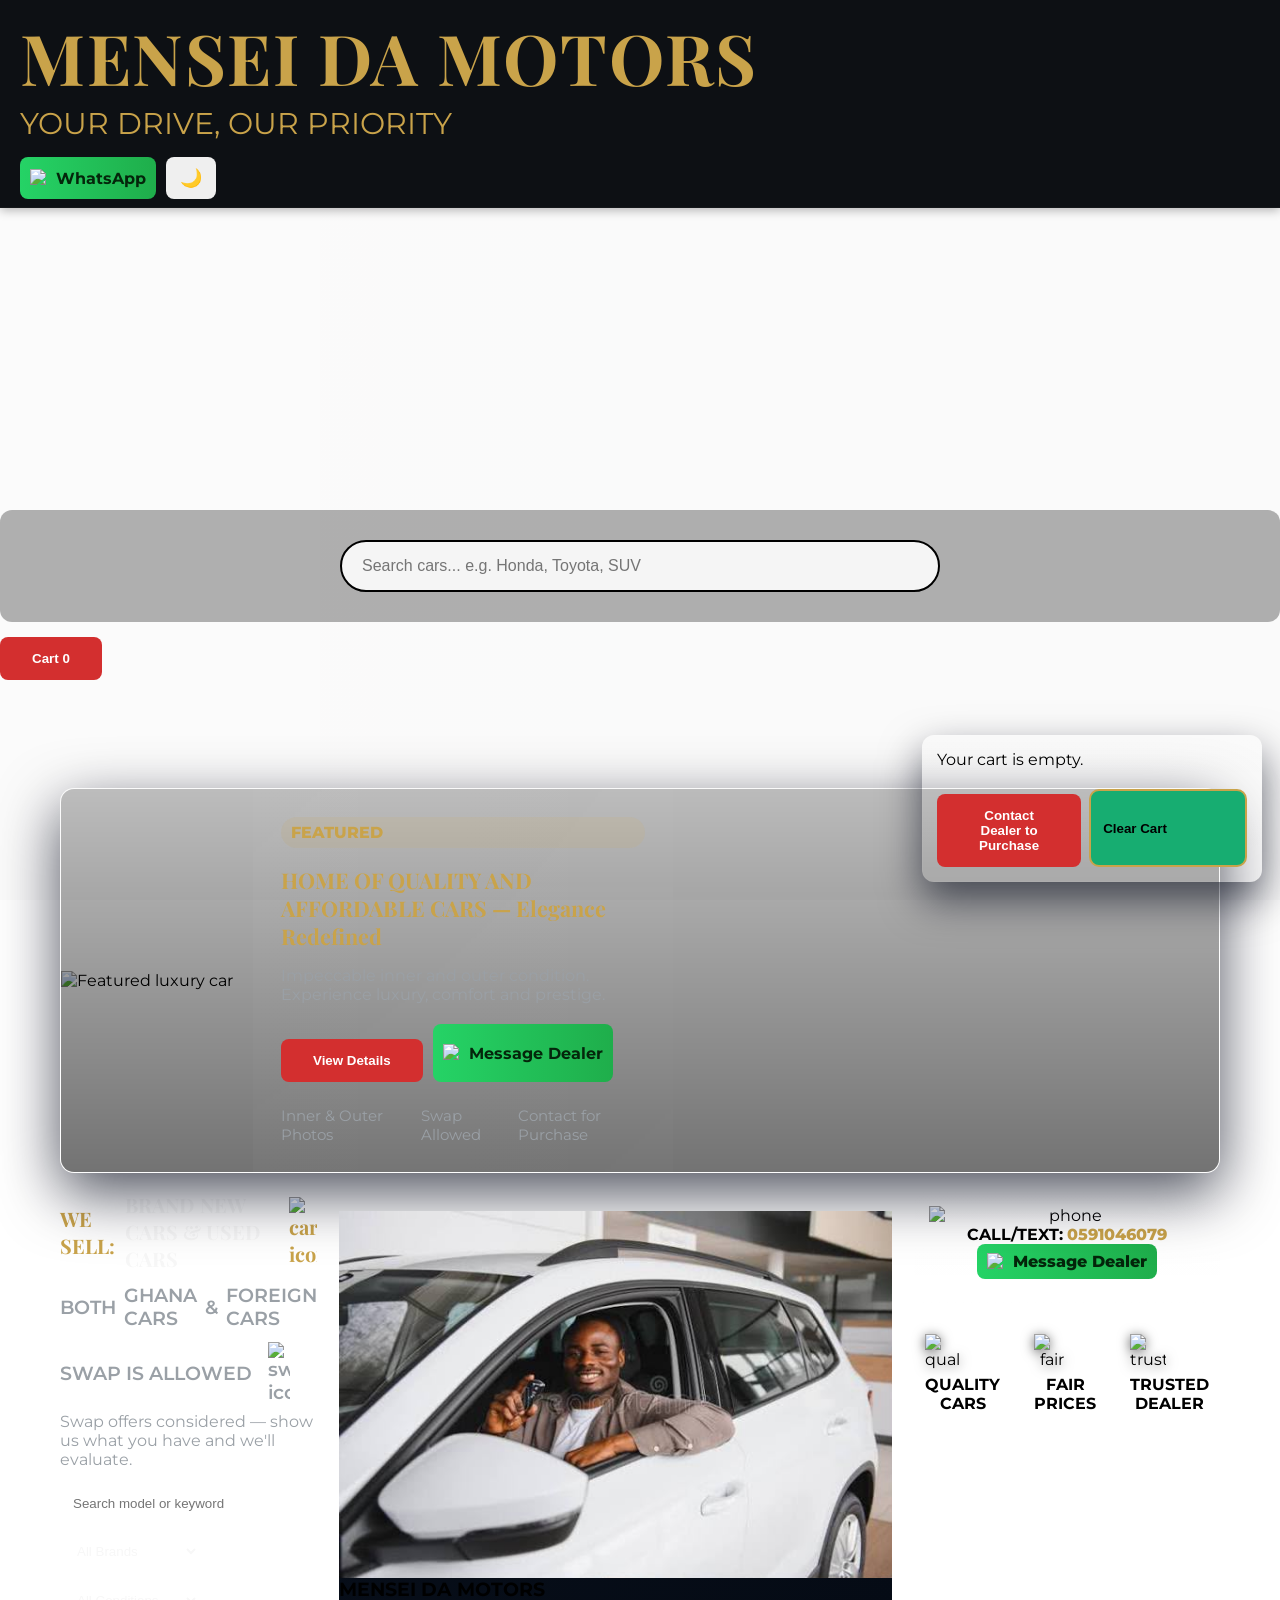
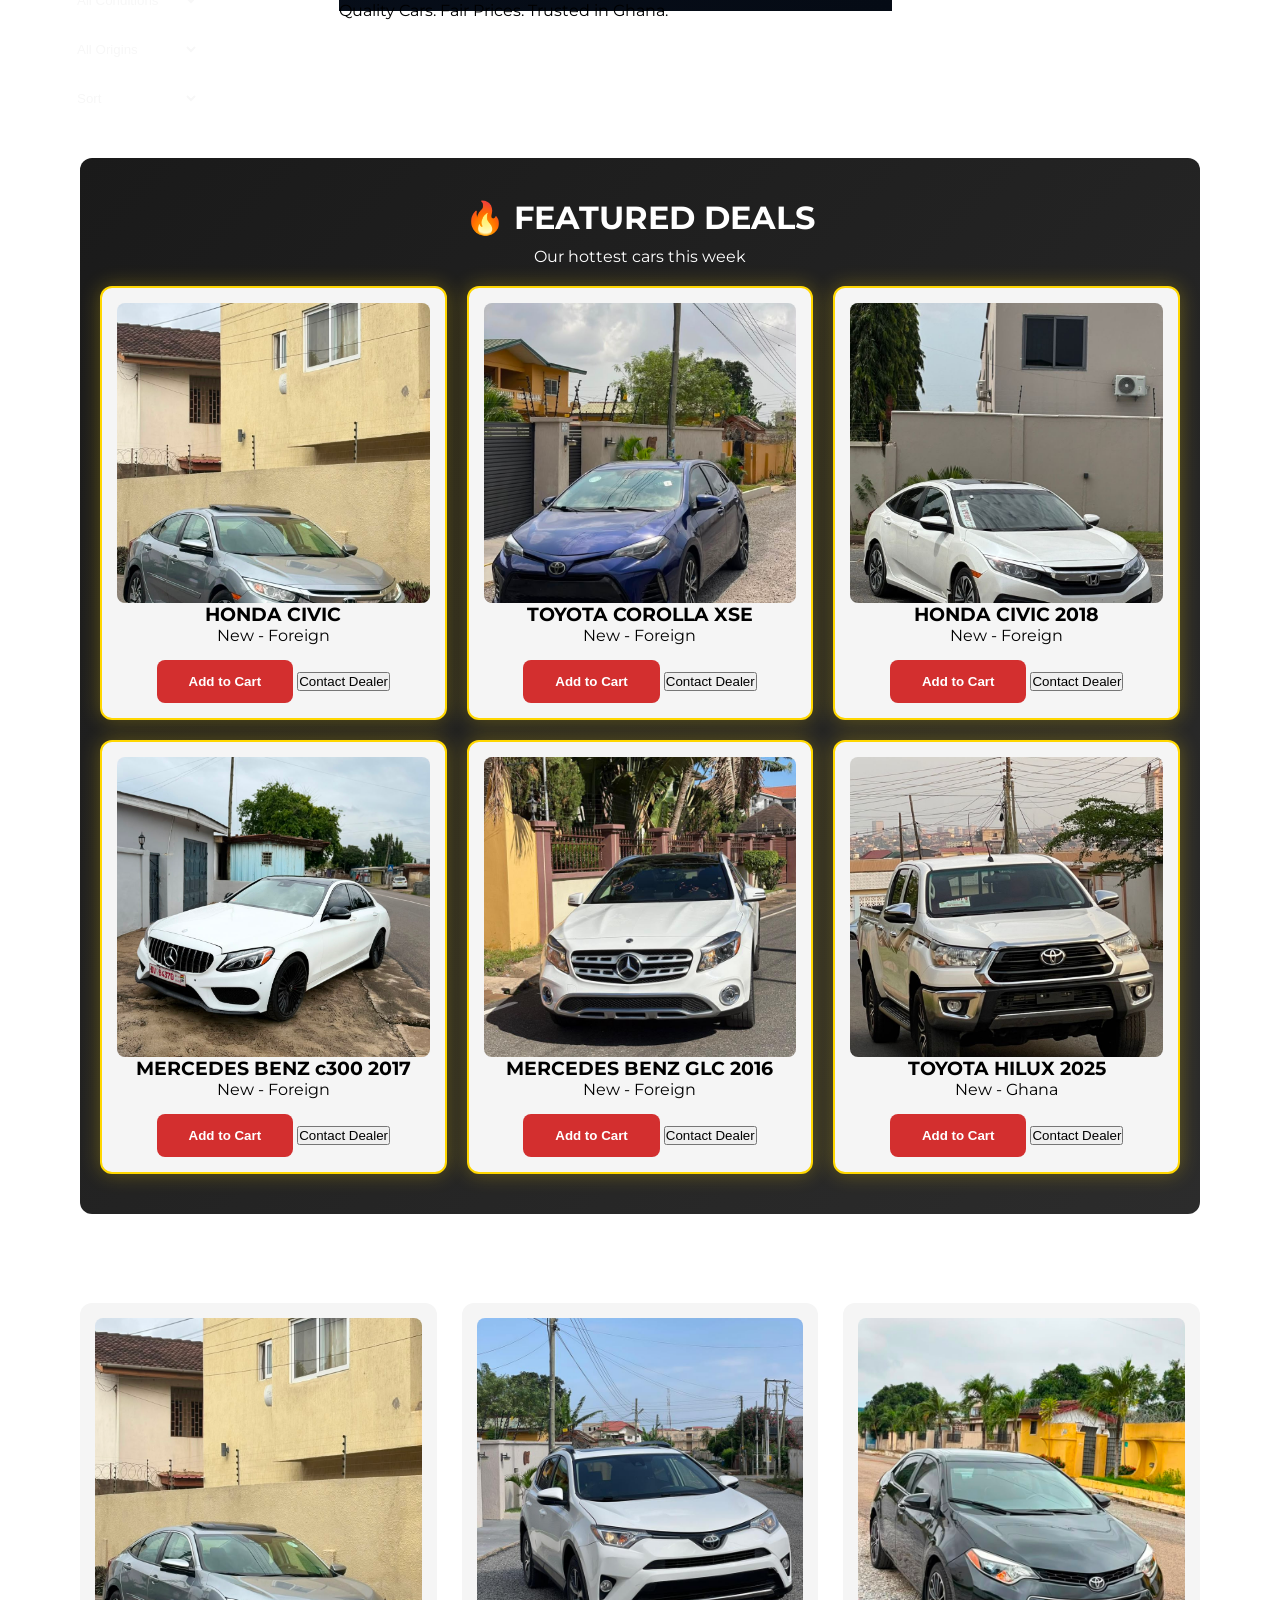
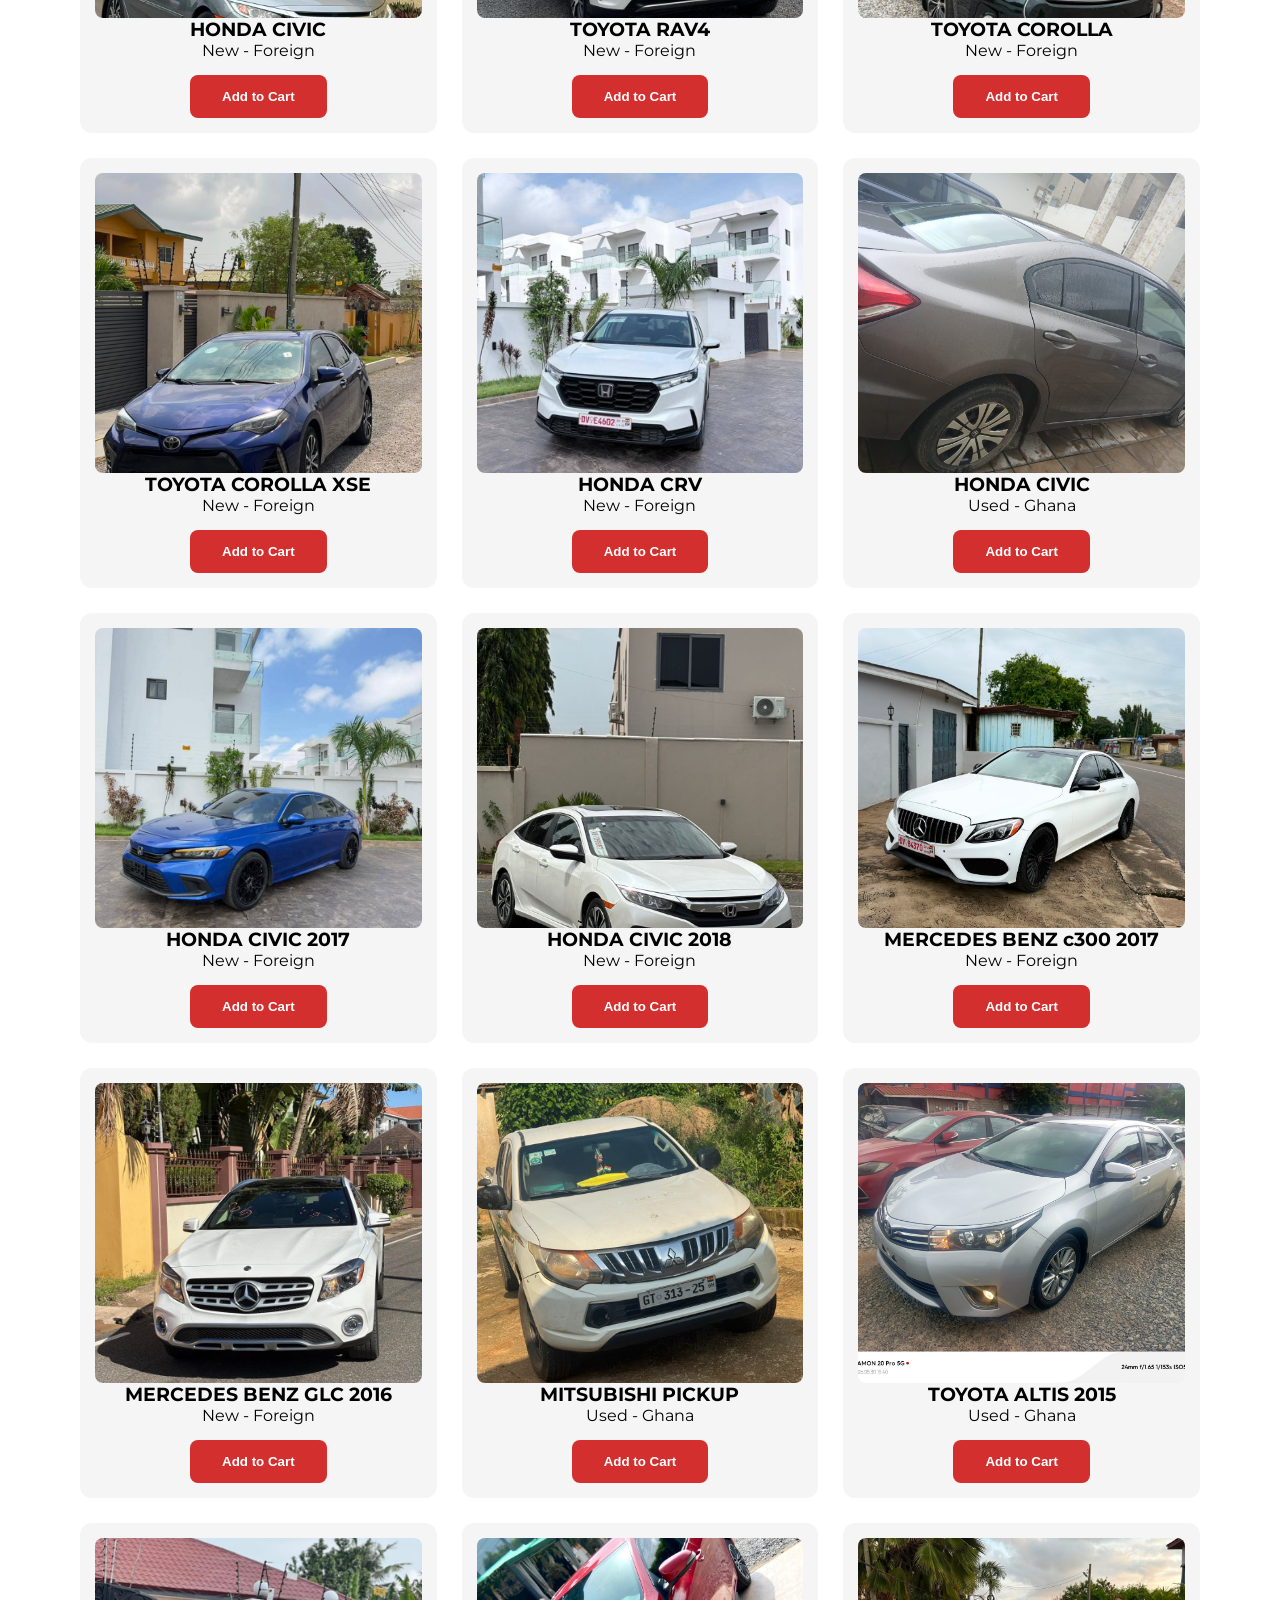
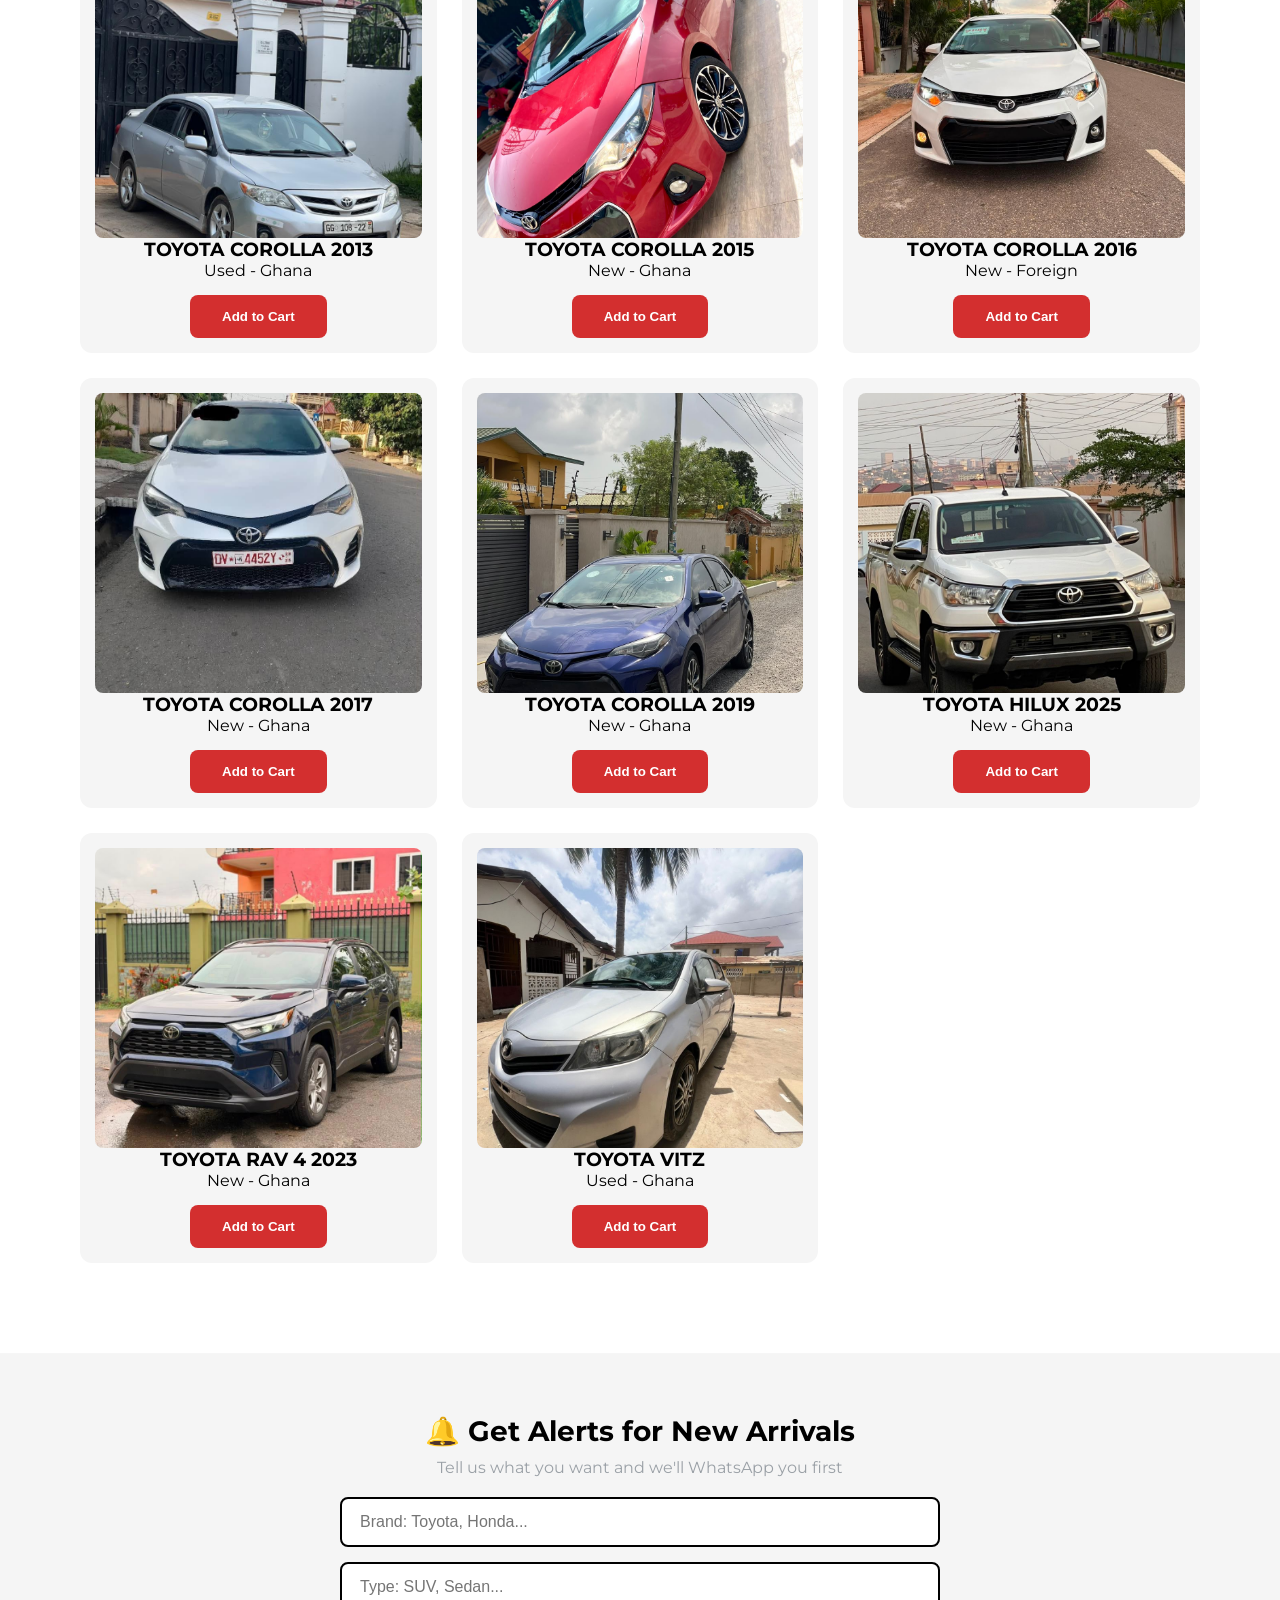
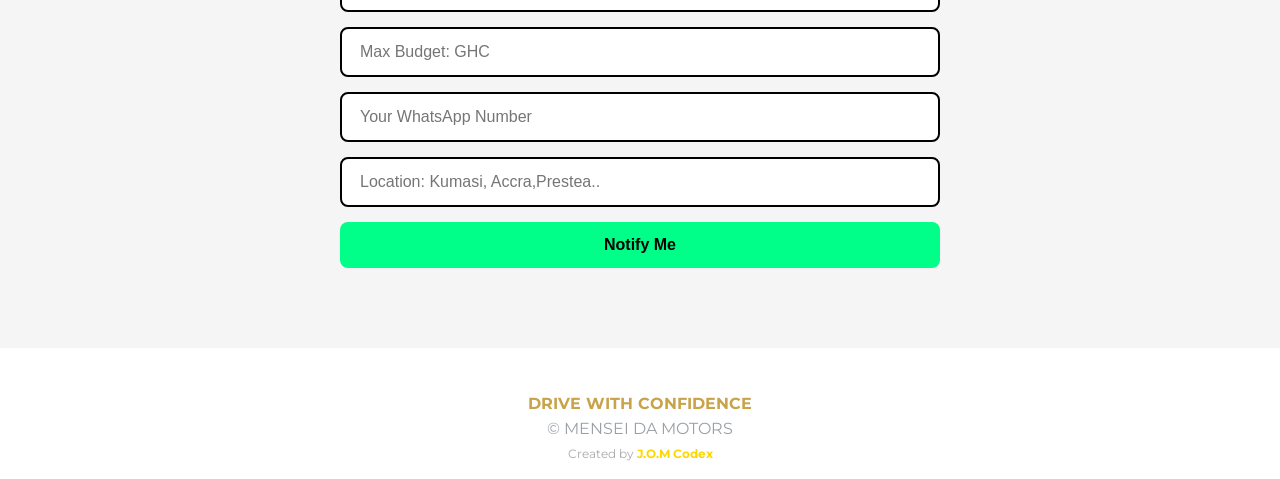
==== commit 29bdd0d5: "Add files via upload" ====
--- a/index.html
+++ b/index.html
@@ -45,7 +45,7 @@
 
       <div class="luxury-car-img">
         <img id="featured-car-img"
-             src="featured-luxury.png"
+             src="featured-luxury.png.jpeg"
              alt="Featured luxury car">
         <div class="luxury-overlay"></div>
       </div>
@@ -190,4 +190,4 @@
   </div>
 </div>
 </body>
-</html>
+</html>
--- a/style.css
+++ b/style.css
@@ -554,13 +554,14 @@
   .site-header { padding: 5px 12px !important; }
   
   .site-header h1 { 
-    font-size: 18px !important; 
+    font-size: 22px !important; 
     line-height: 1.3 !important;
-    white-space: nowrap !important;
+    letter-spacing: 1px
+    white-space: normal !important;
   }
   
   .site-header .motto { 
-    font-size: 10px !important; 
+    font-size: 13px !important; 
     margin: 1px 0 0 0 !important;
   }
   
@@ -578,3 +579,17 @@
     padding-top: 65px !important;
   }
 }
+.created-by {
+  font-size: 12px;
+  color: #aaa;
+  margin-top: 8px;
+}
+
+.created-by span {
+  color: #FFD700; /* Gold */
+  font-weight: bold;
+}
+
+body.dark .created-by {
+  color: #777;
+}
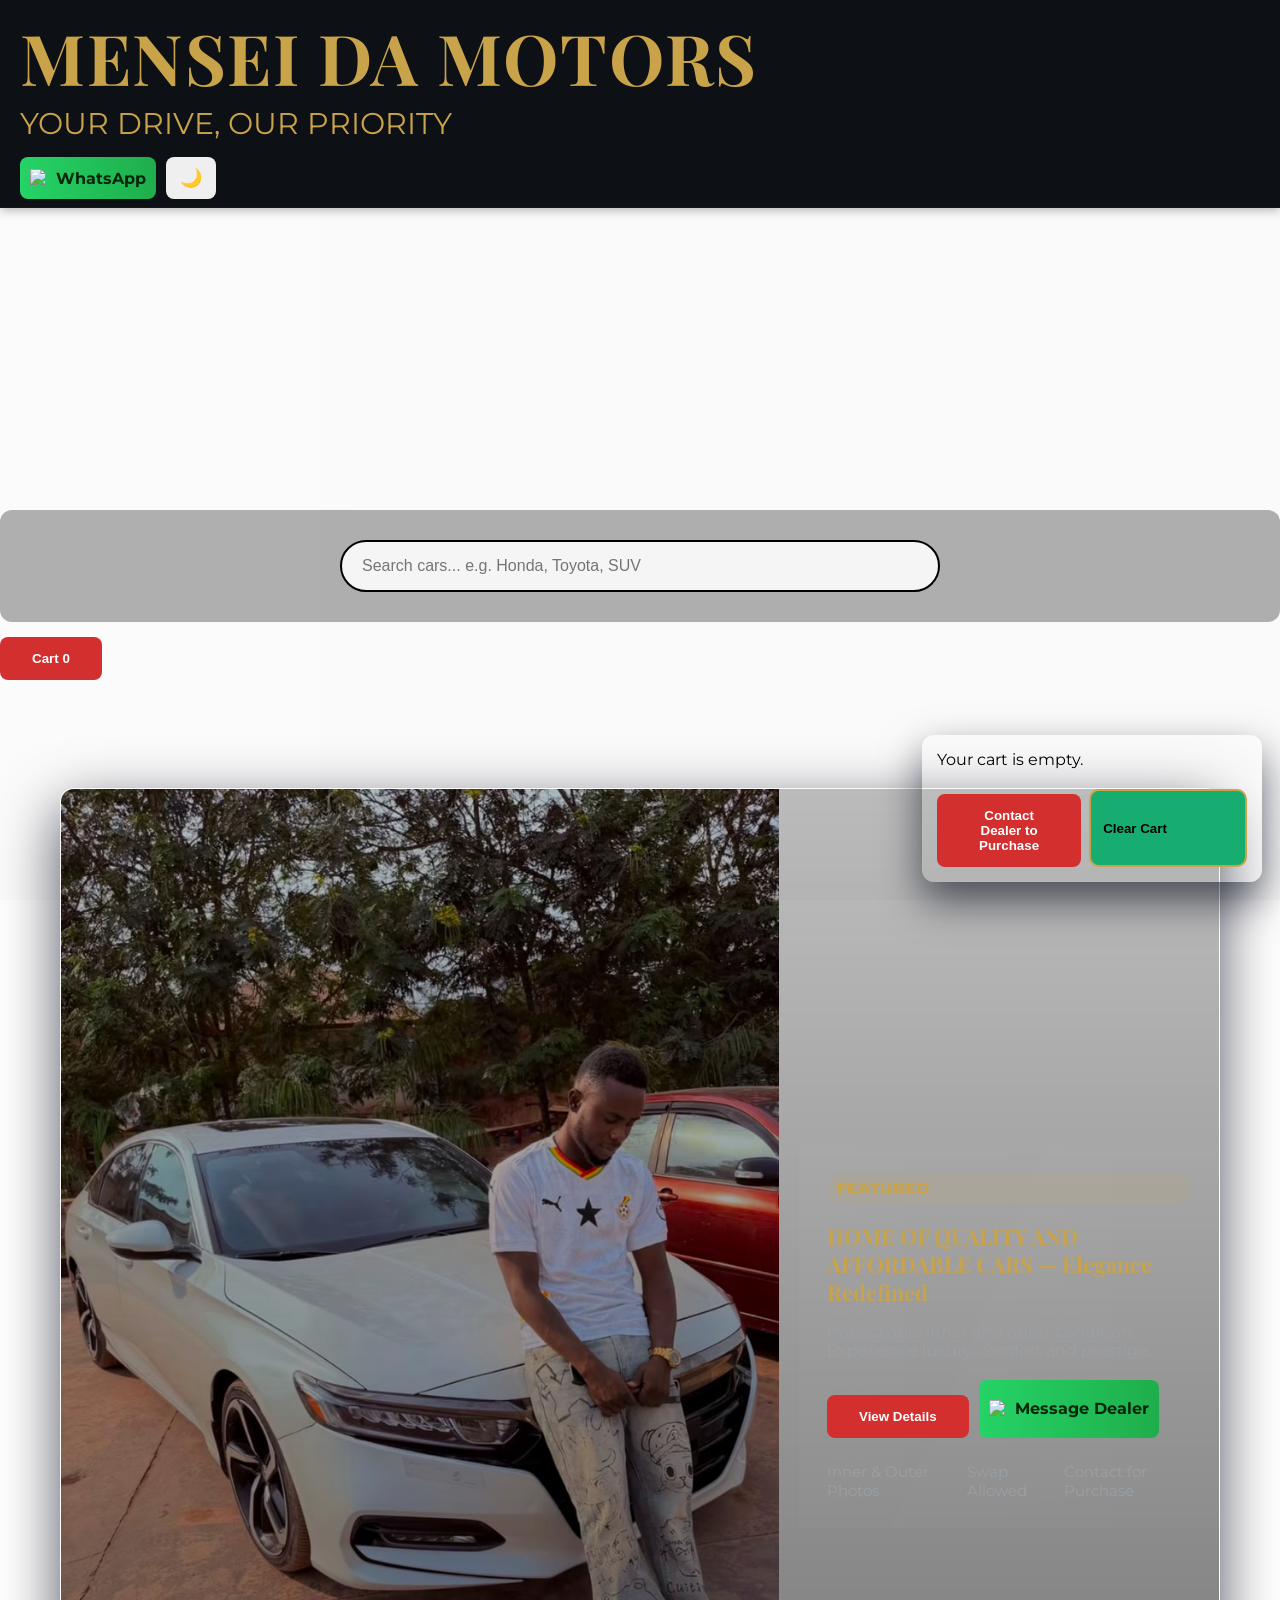
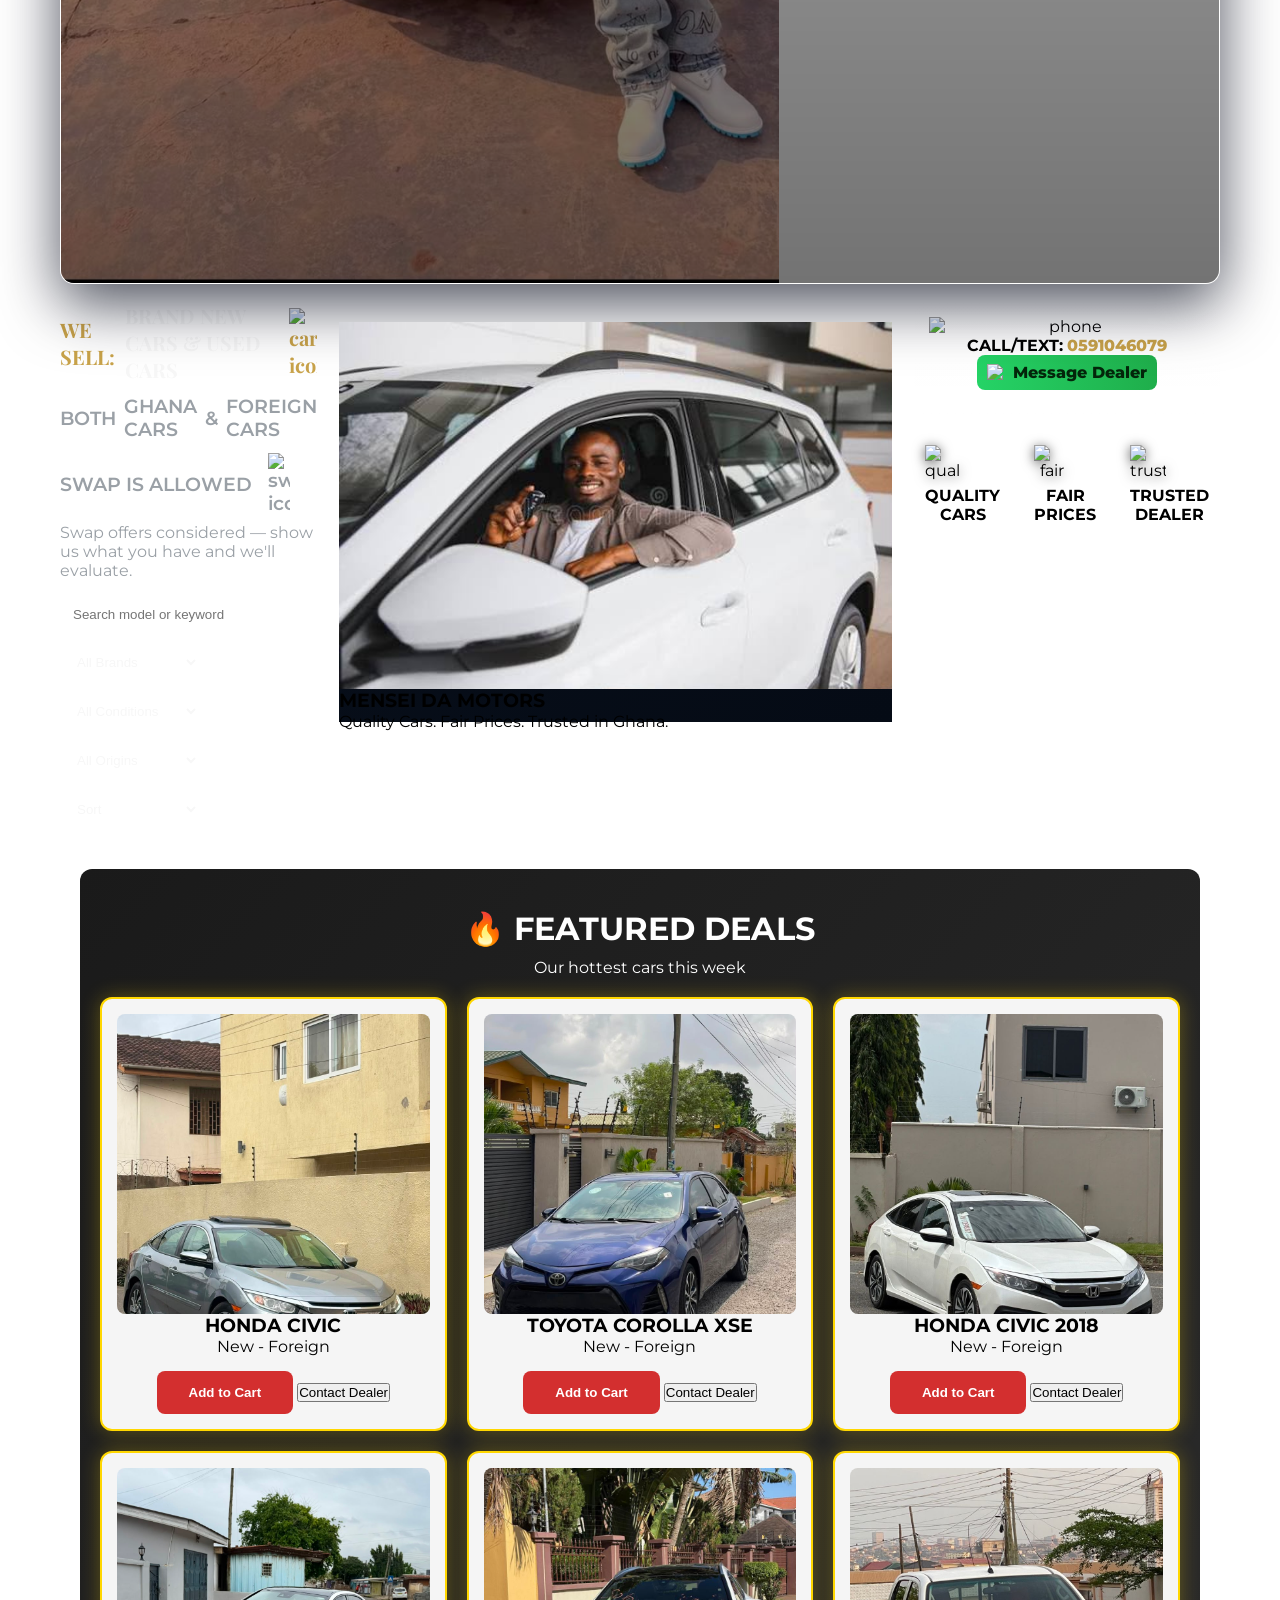
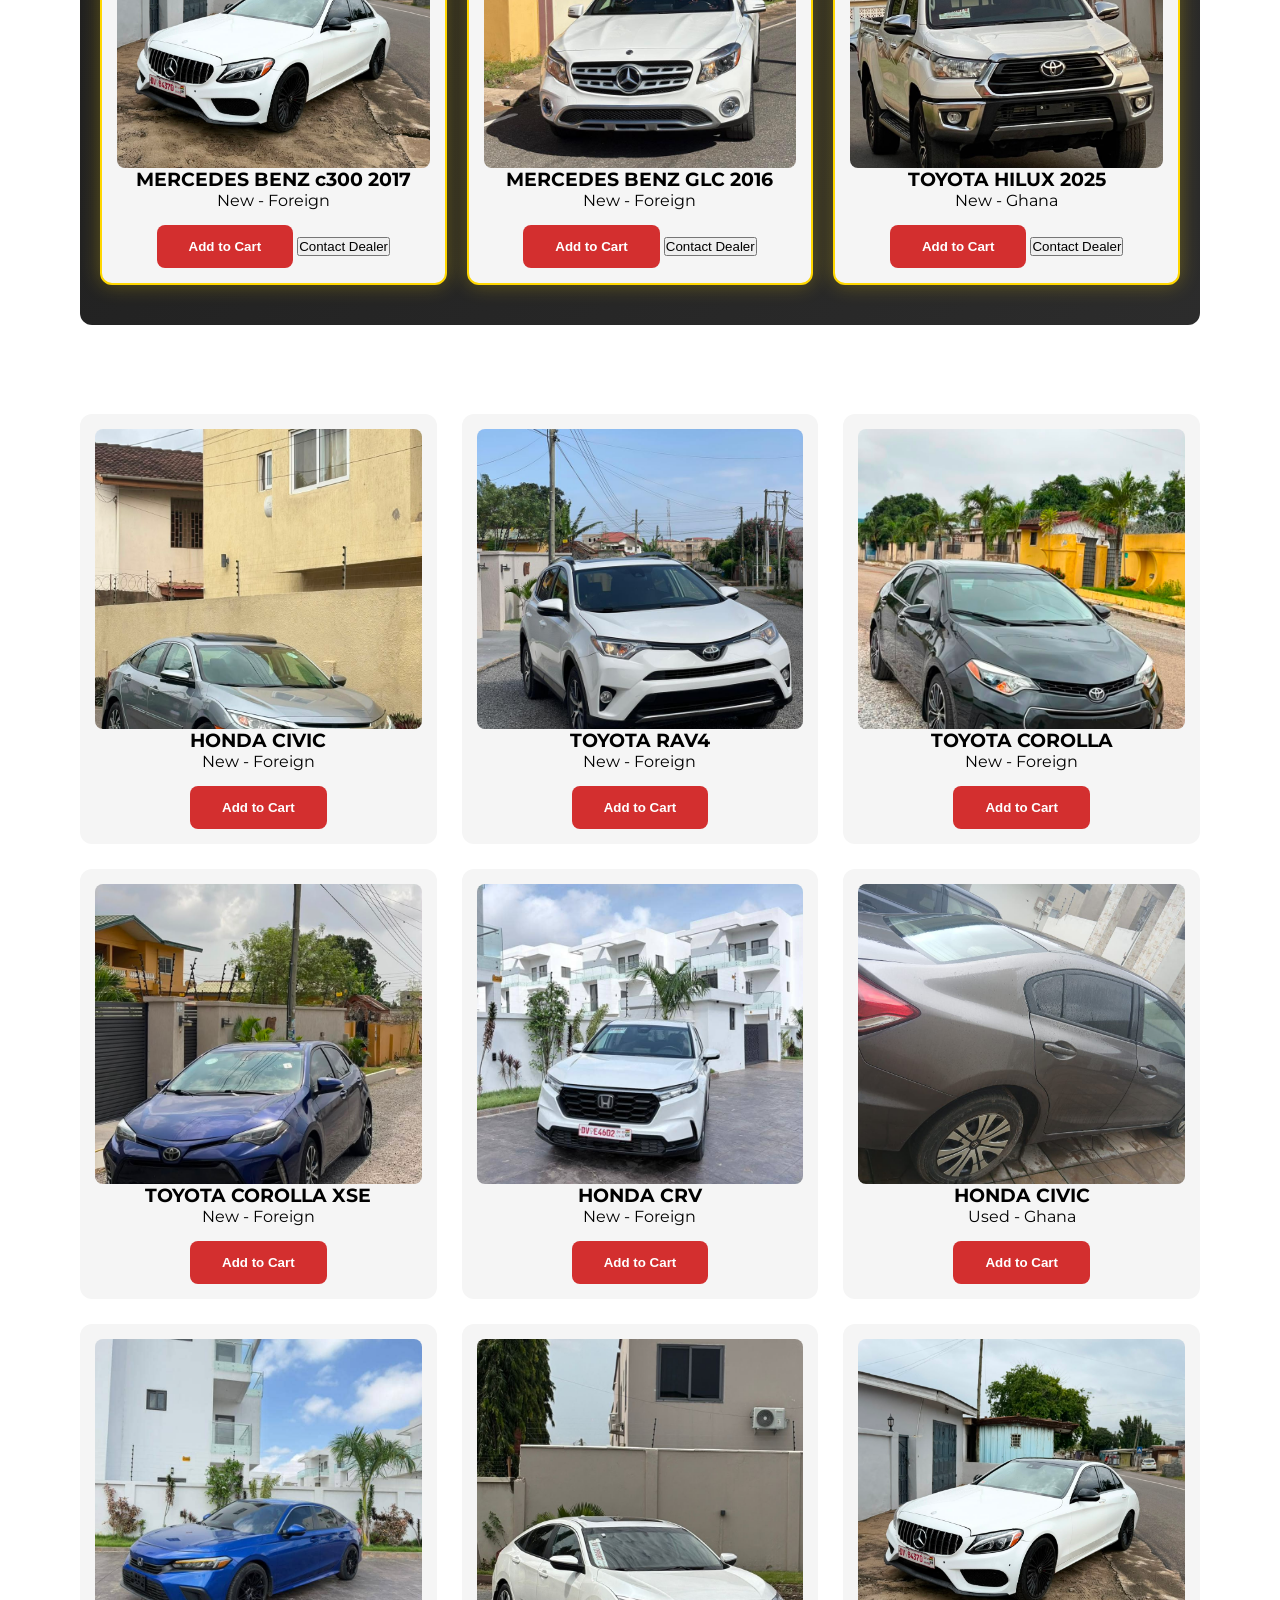
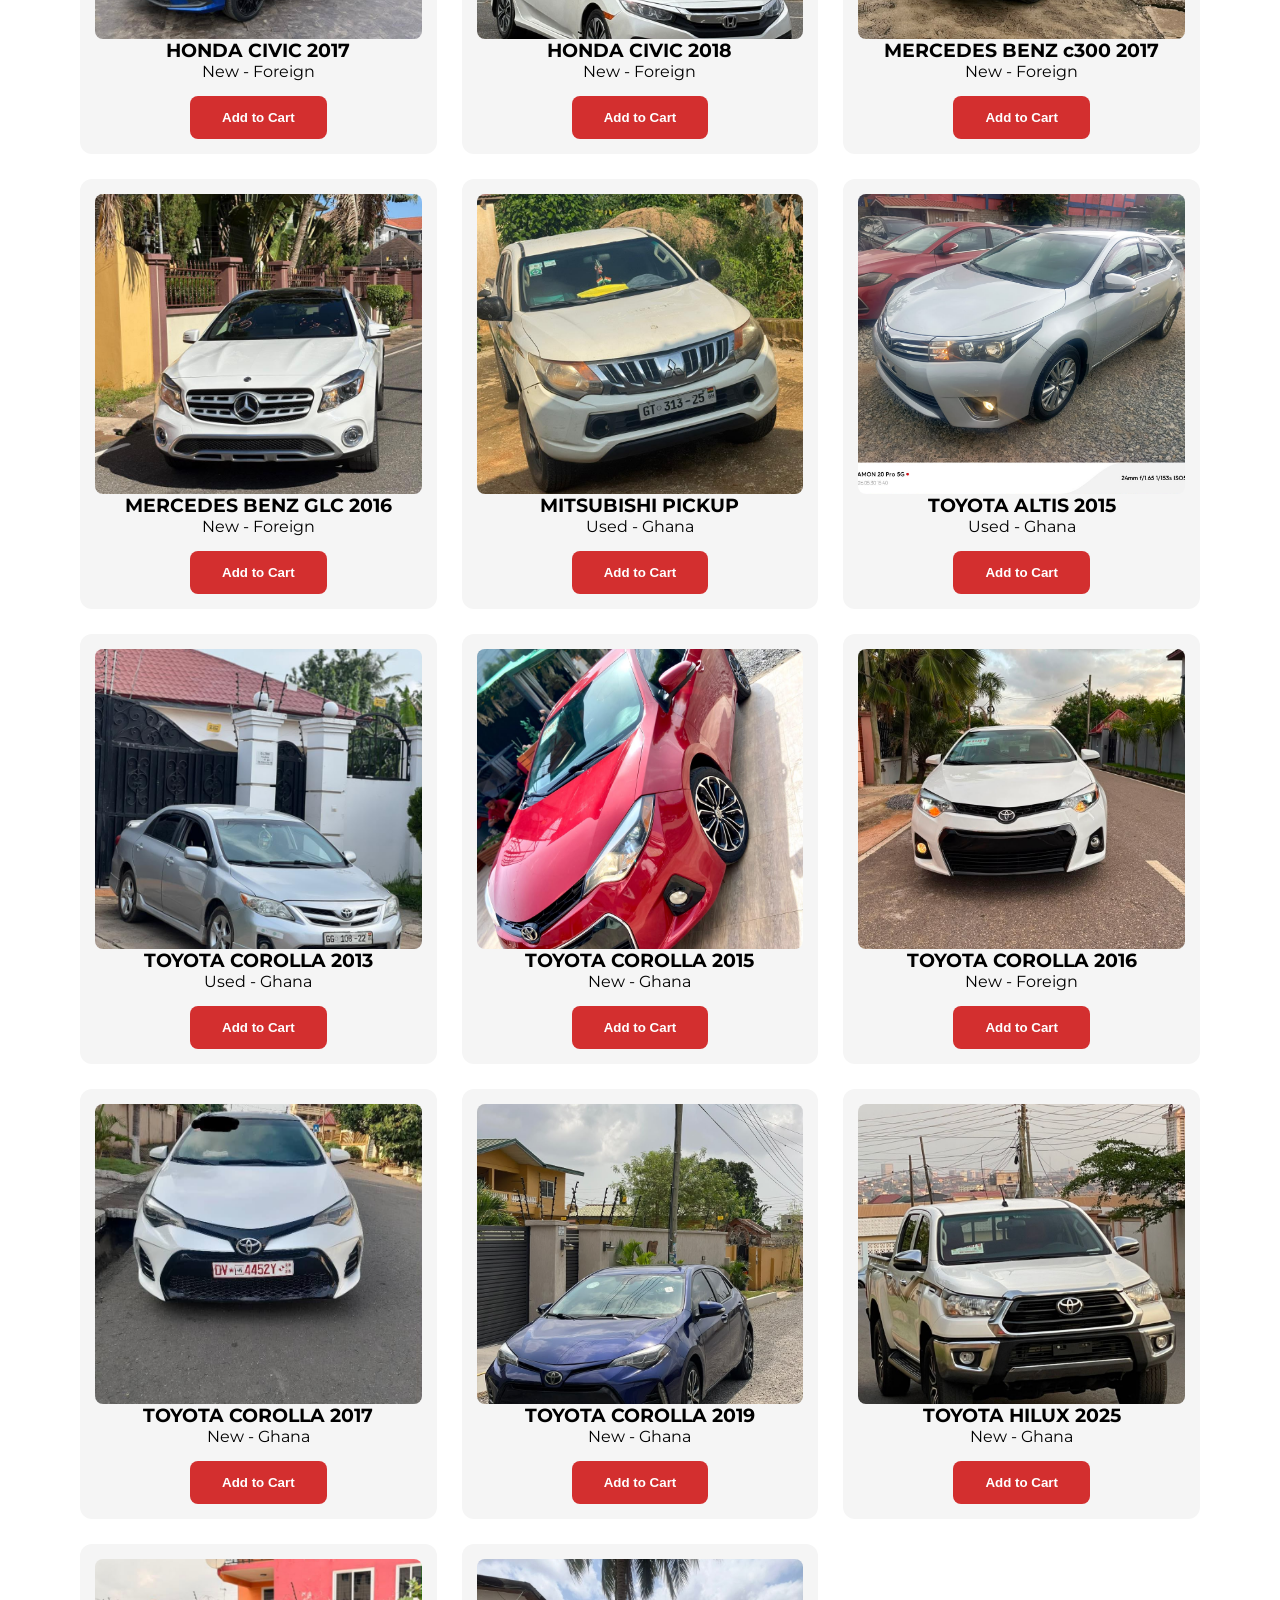
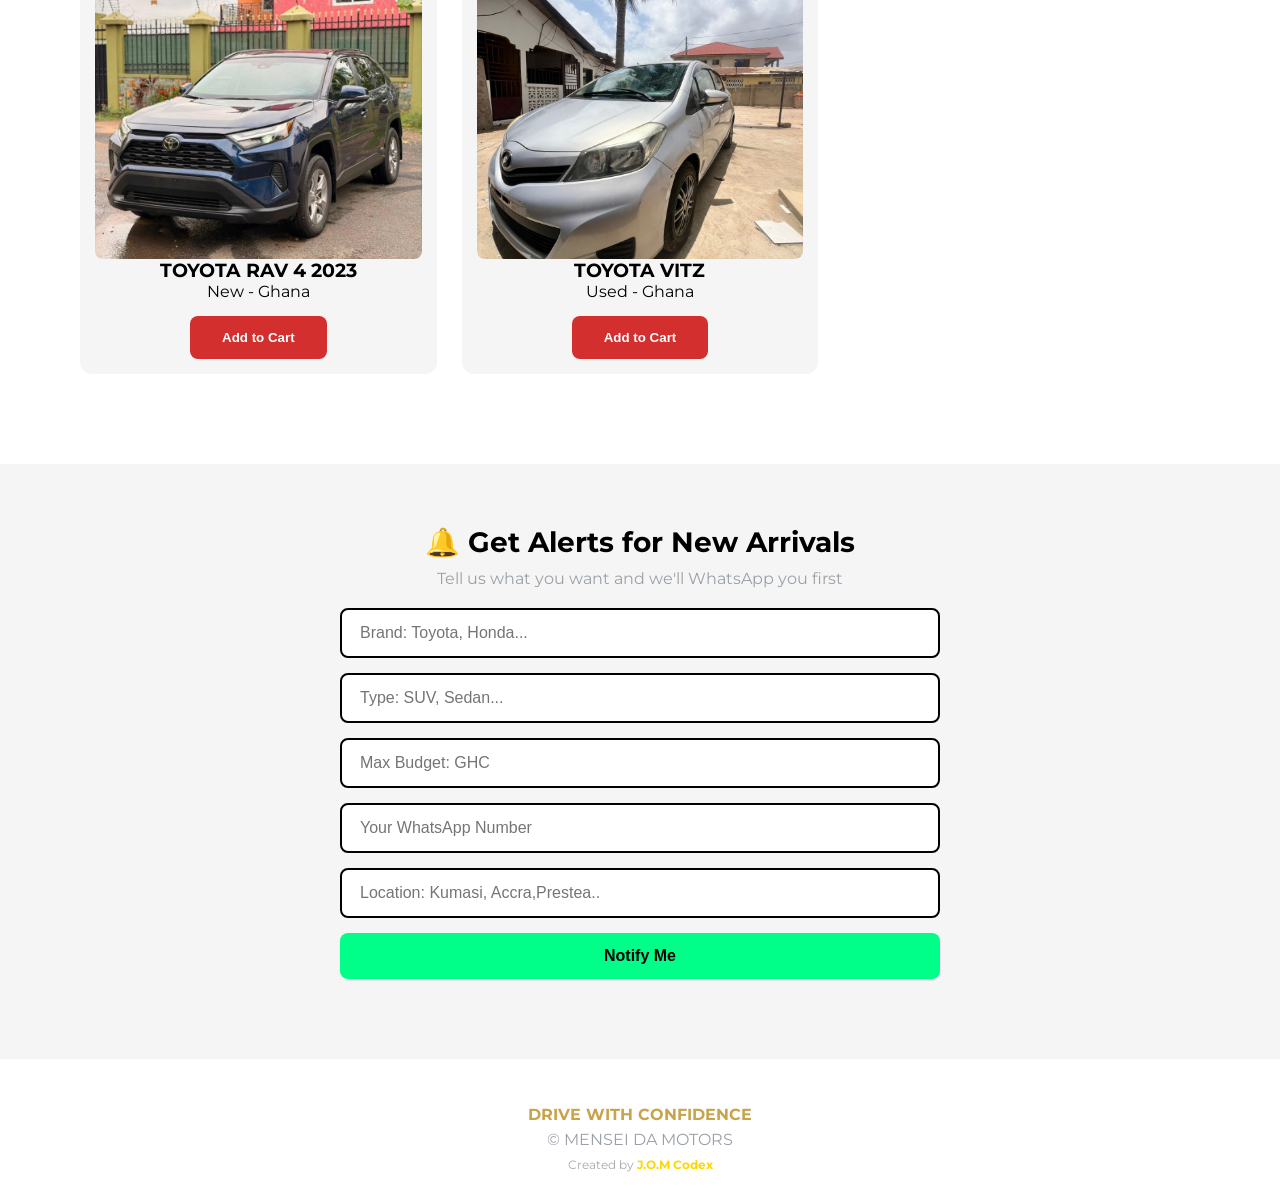
==== commit 54b83ce5: "Update index.html" ====
--- a/index.html
+++ b/index.html
@@ -45,7 +45,7 @@
 
       <div class="luxury-car-img">
         <img id="featured-car-img"
-             src="featured-luxury.png.jpeg"
+             src="featured-luxury.png"
              alt="Featured luxury car">
         <div class="luxury-overlay"></div>
       </div>
@@ -190,4 +190,4 @@
   </div>
 </div>
 </body>
-</html>+</html>
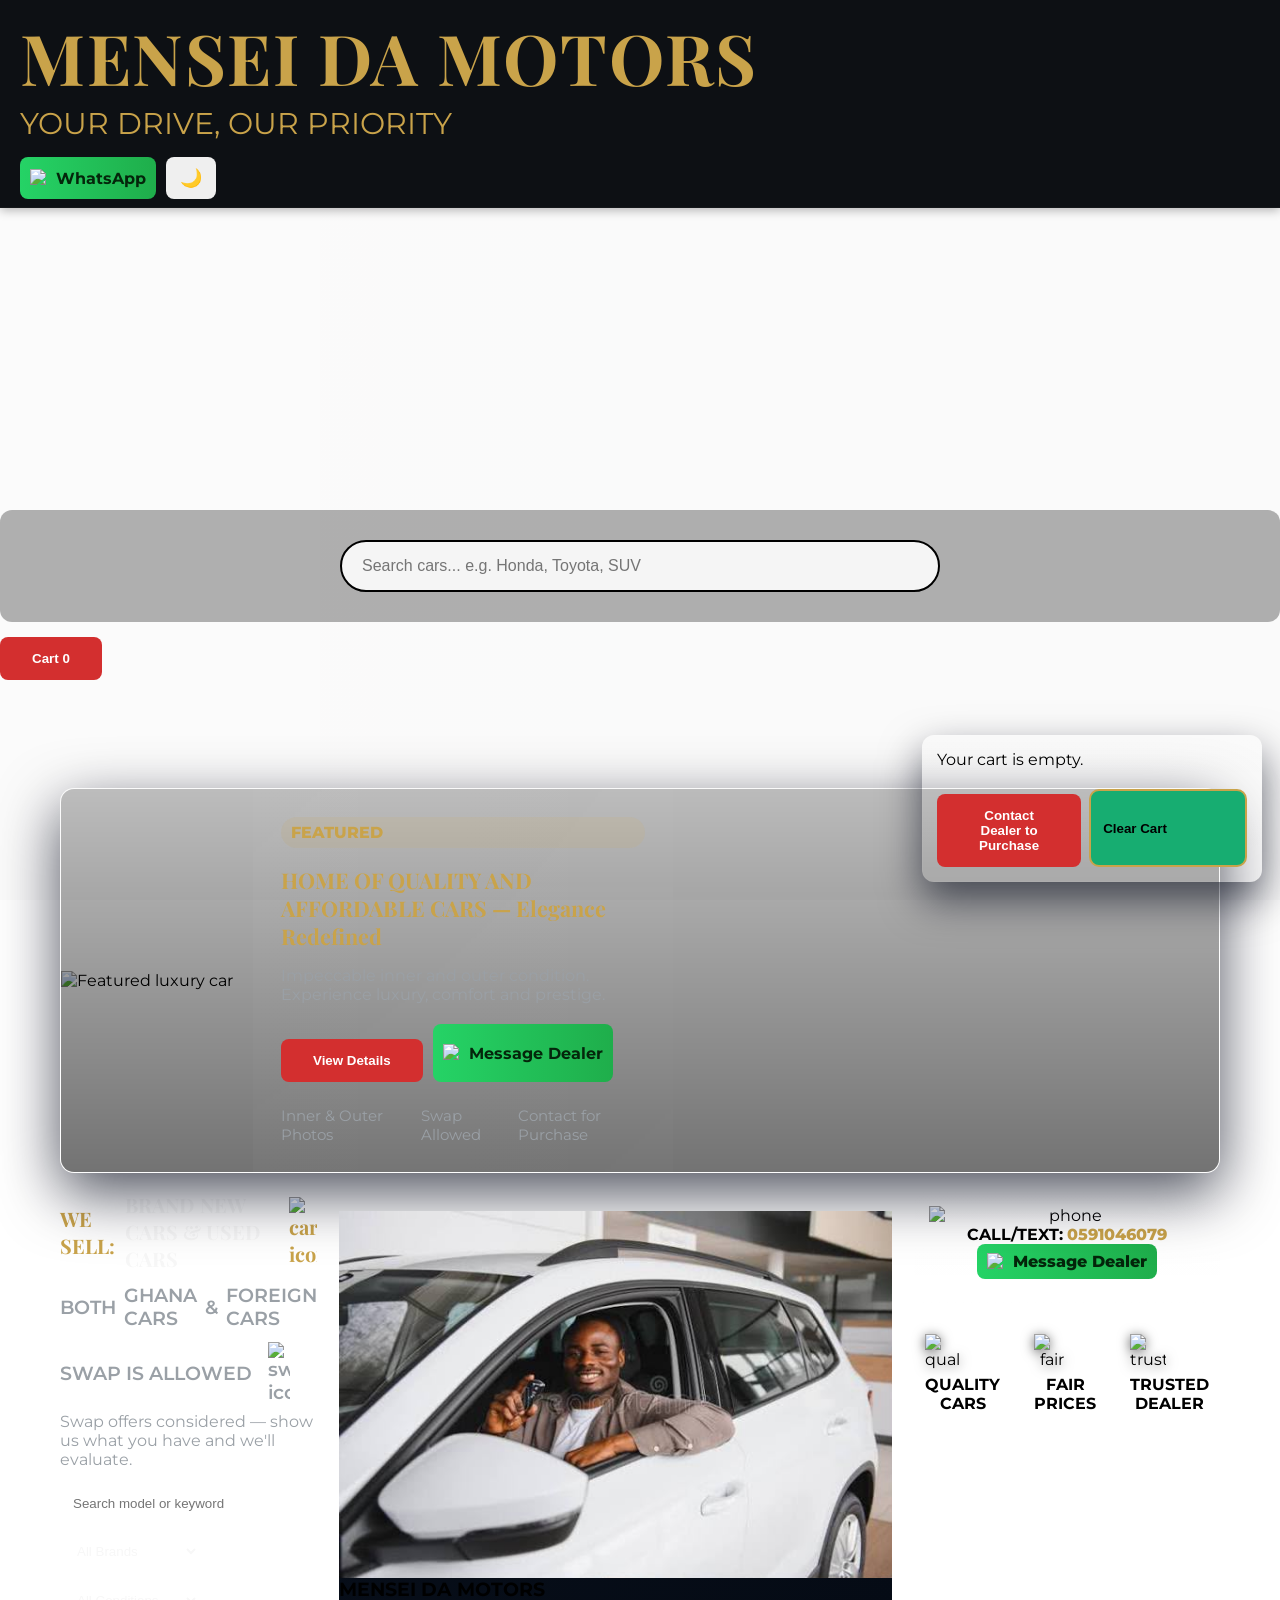
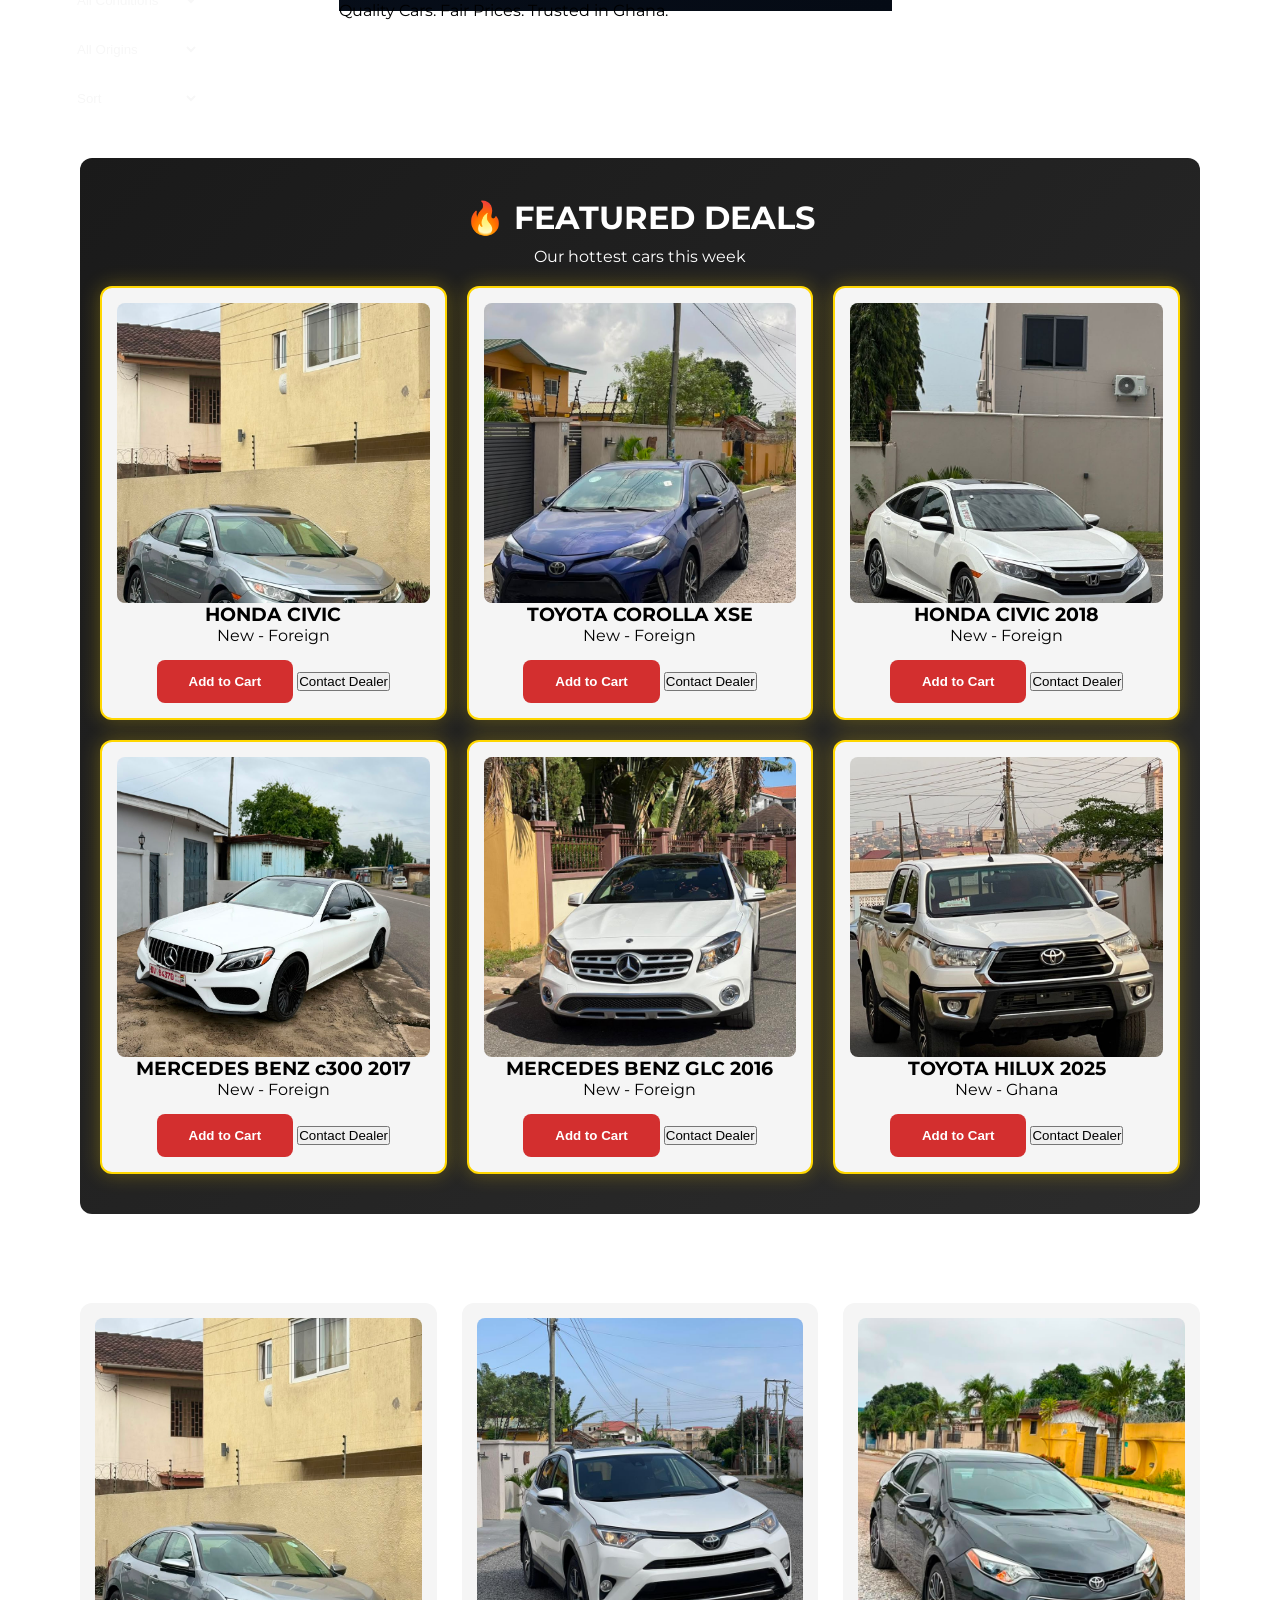
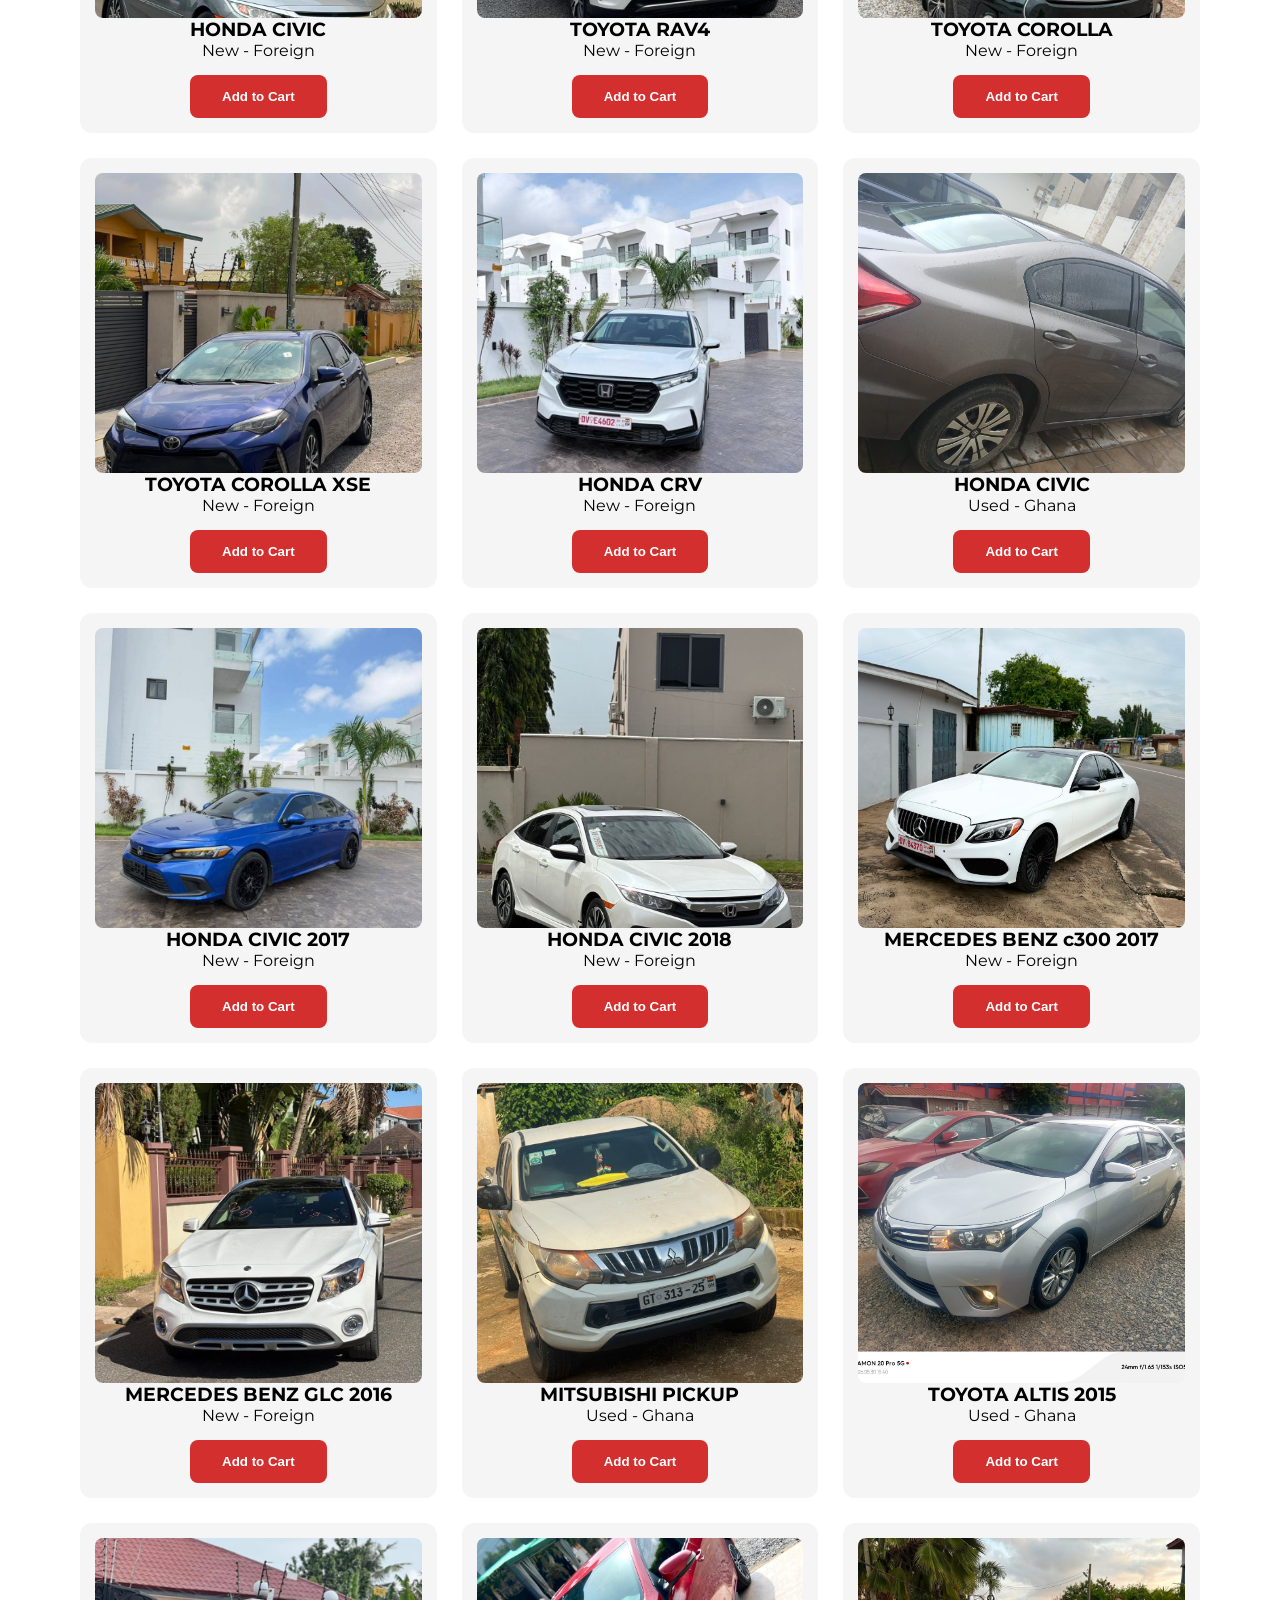
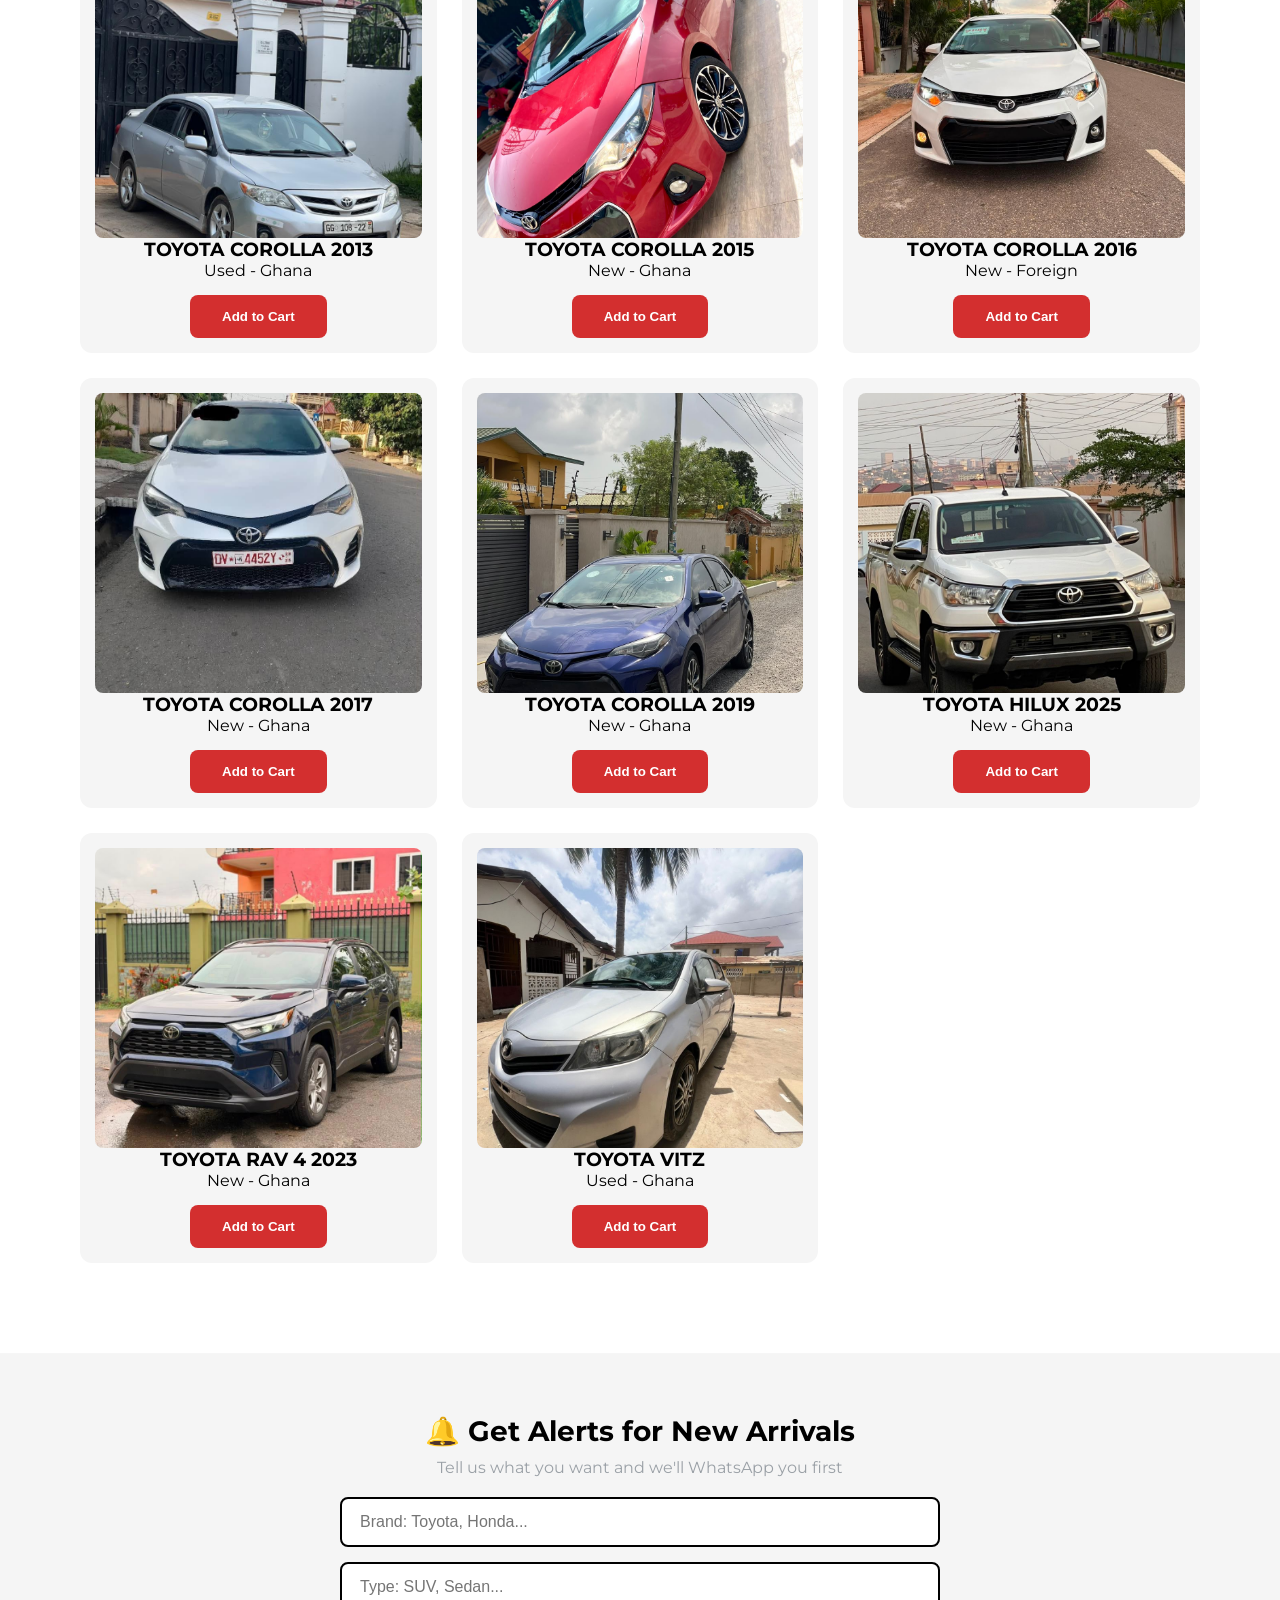
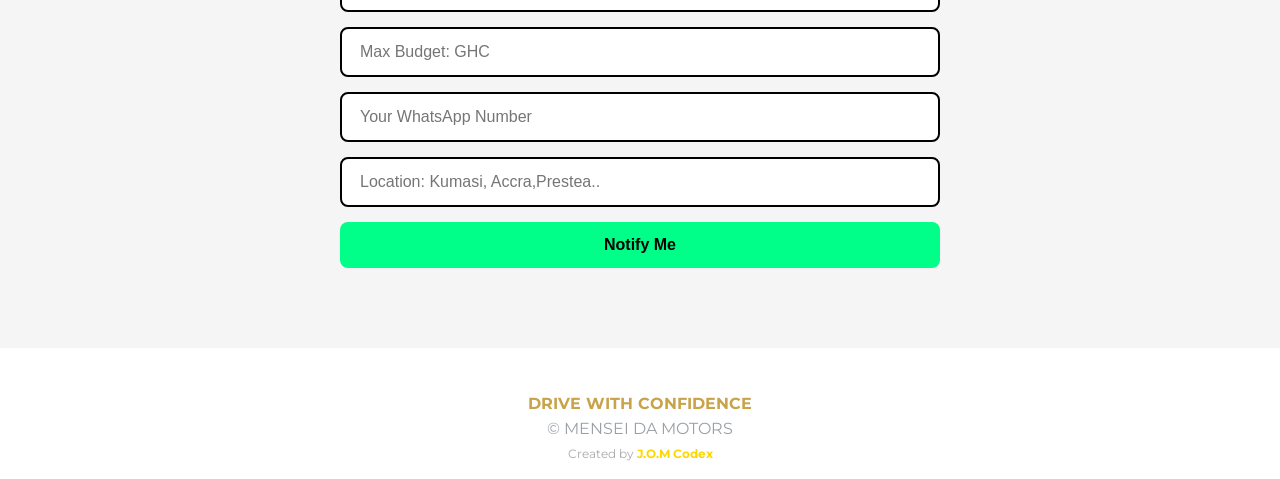
==== commit 422a5db6: "Fix HTML encoding issues in index.html" ====
--- a/index.html
+++ b/index.html
@@ -44,8 +44,8 @@
     <section class="luxury-hero" aria-label="Featured luxury car">
 
       <div class="luxury-car-img">
-        <img id="featured-car-img"
-             src="featured-luxury.png"
+        <img id="class-car-img"
+             src="images/class-luxury.png"
              alt="Featured luxury car">
         <div class="luxury-overlay"></div>
       </div>
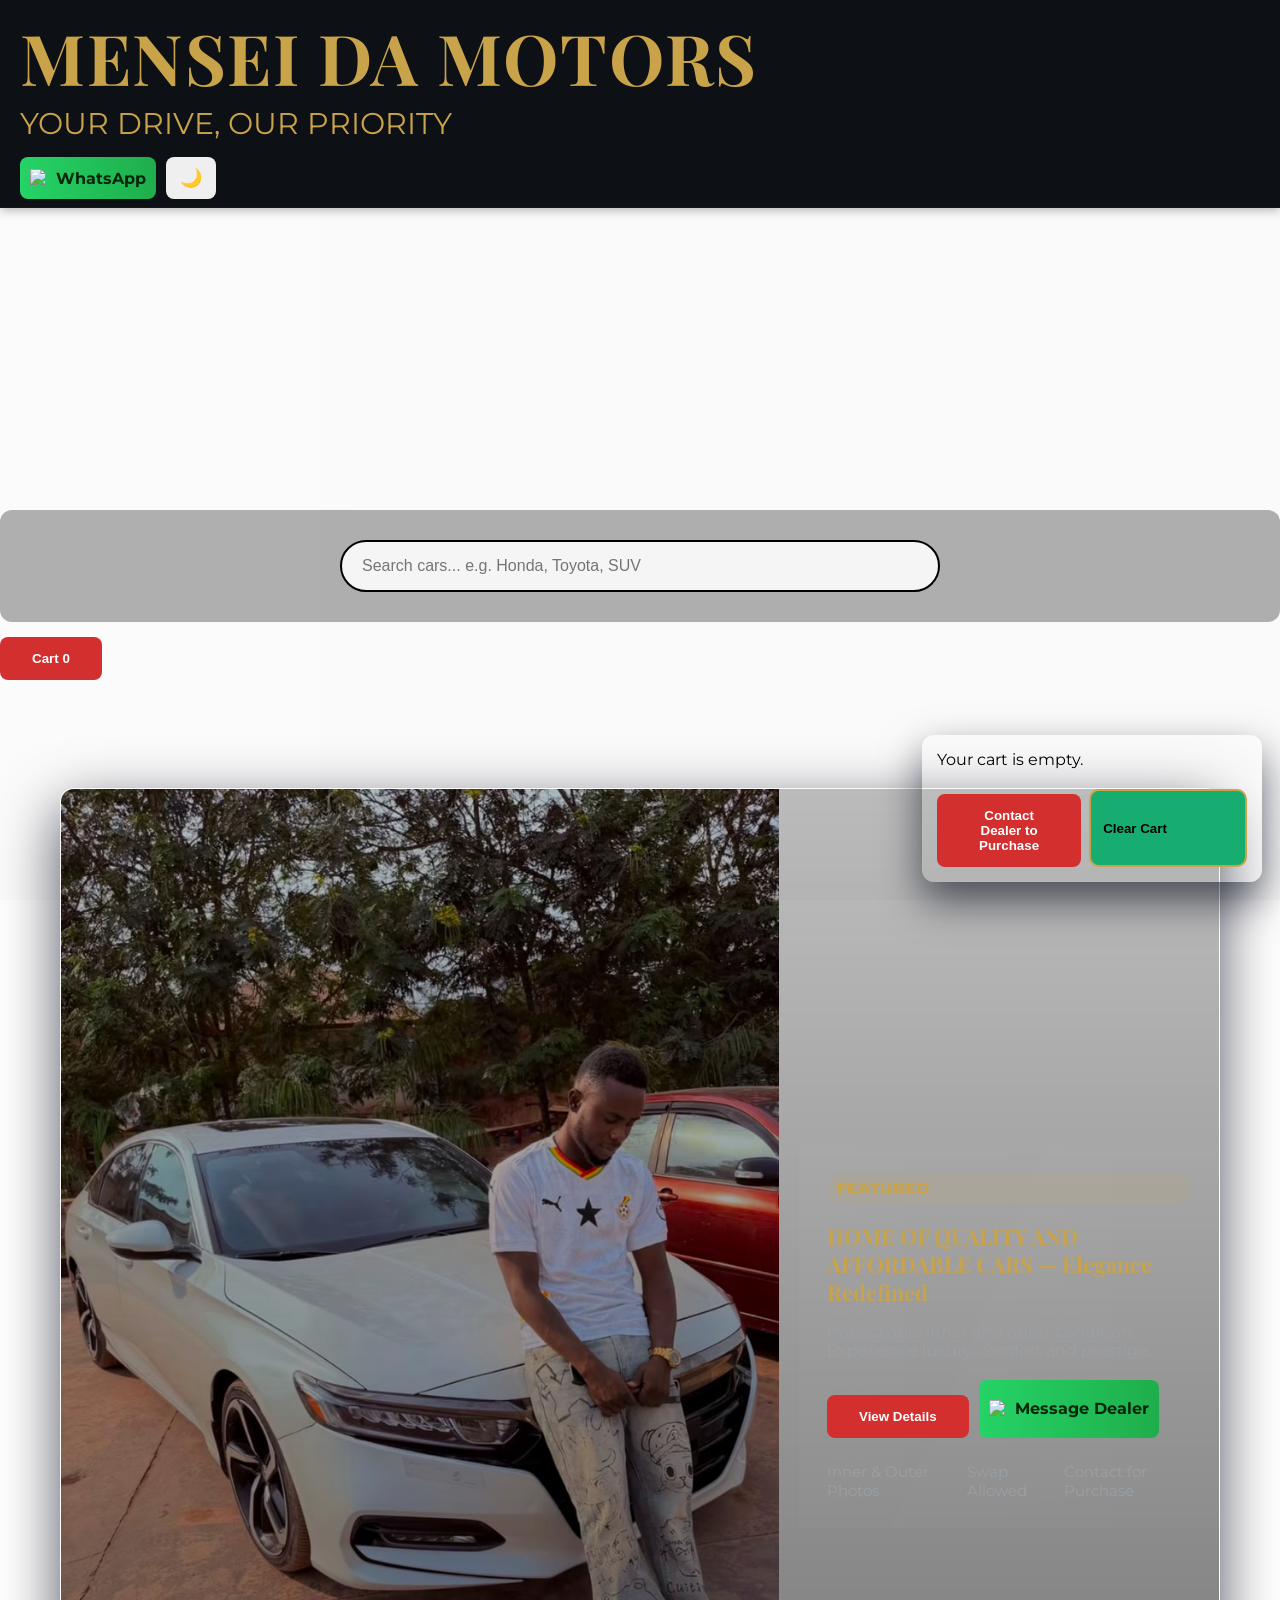
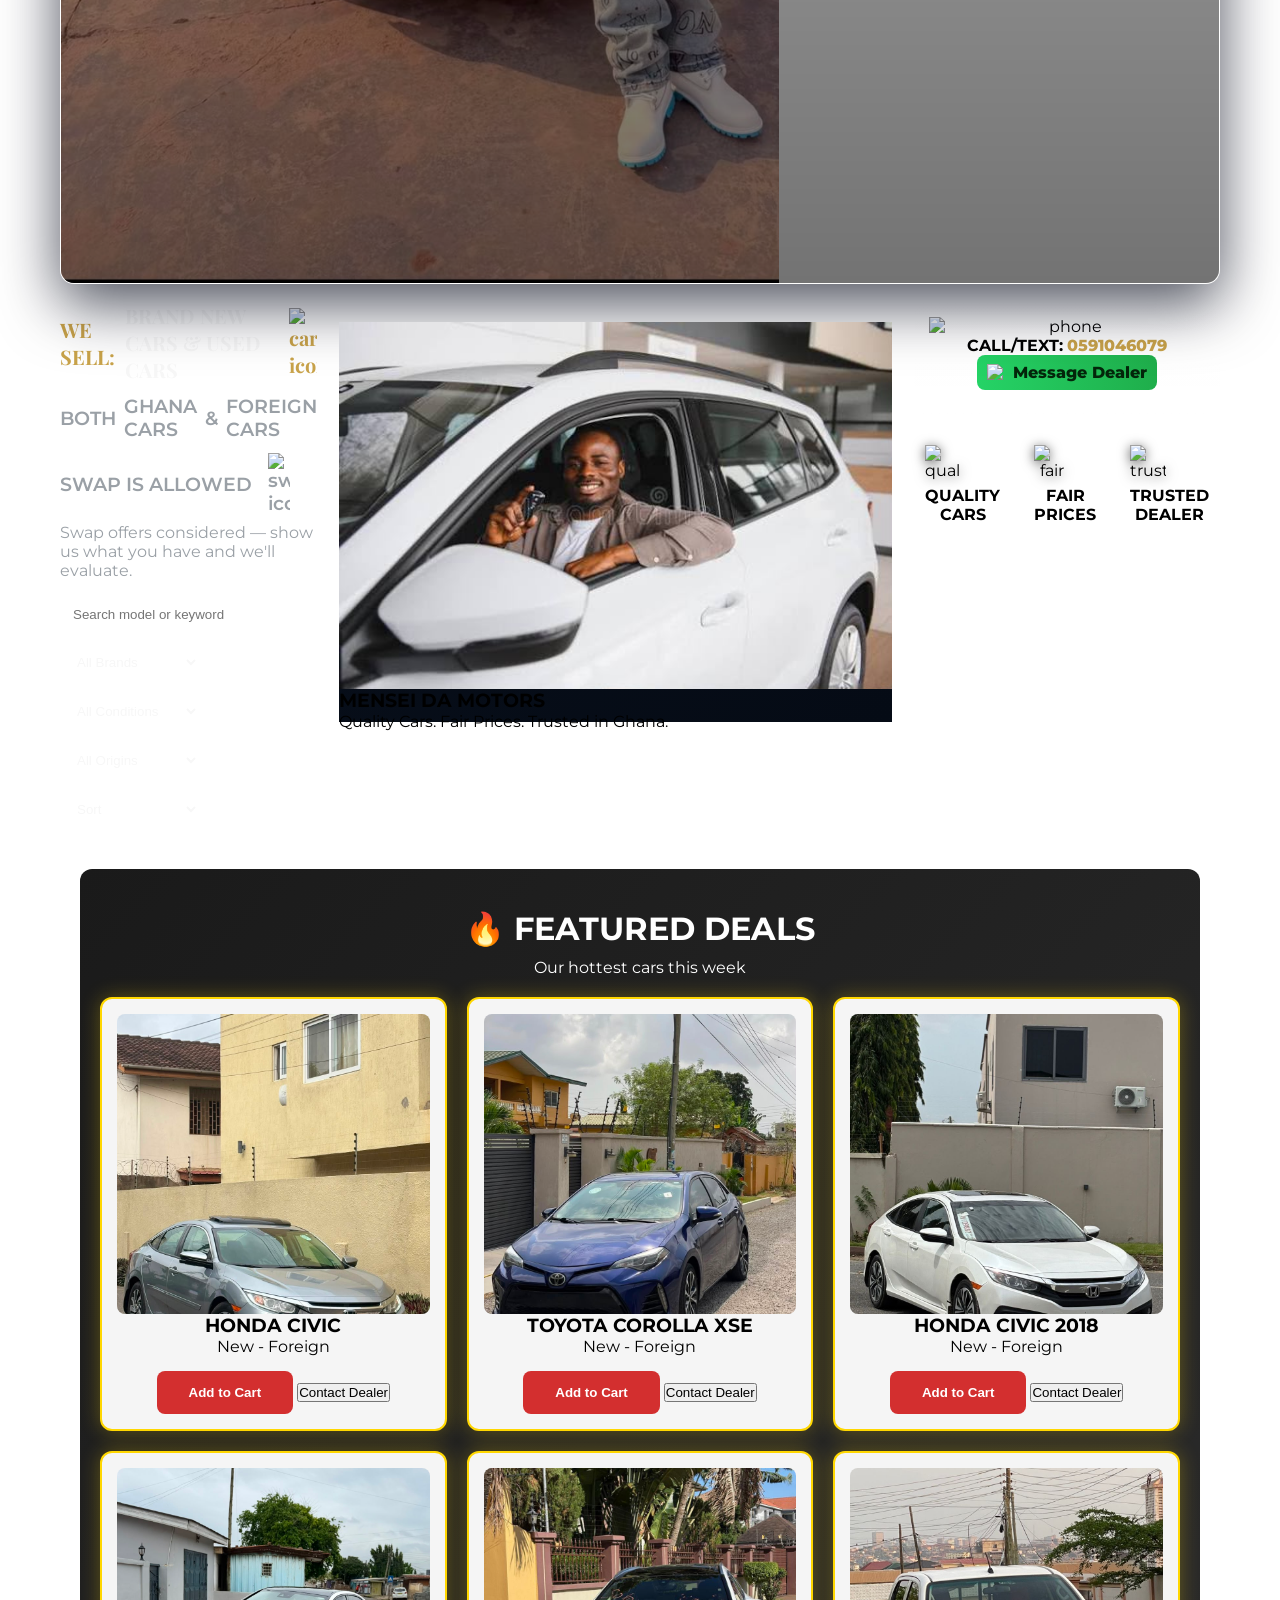
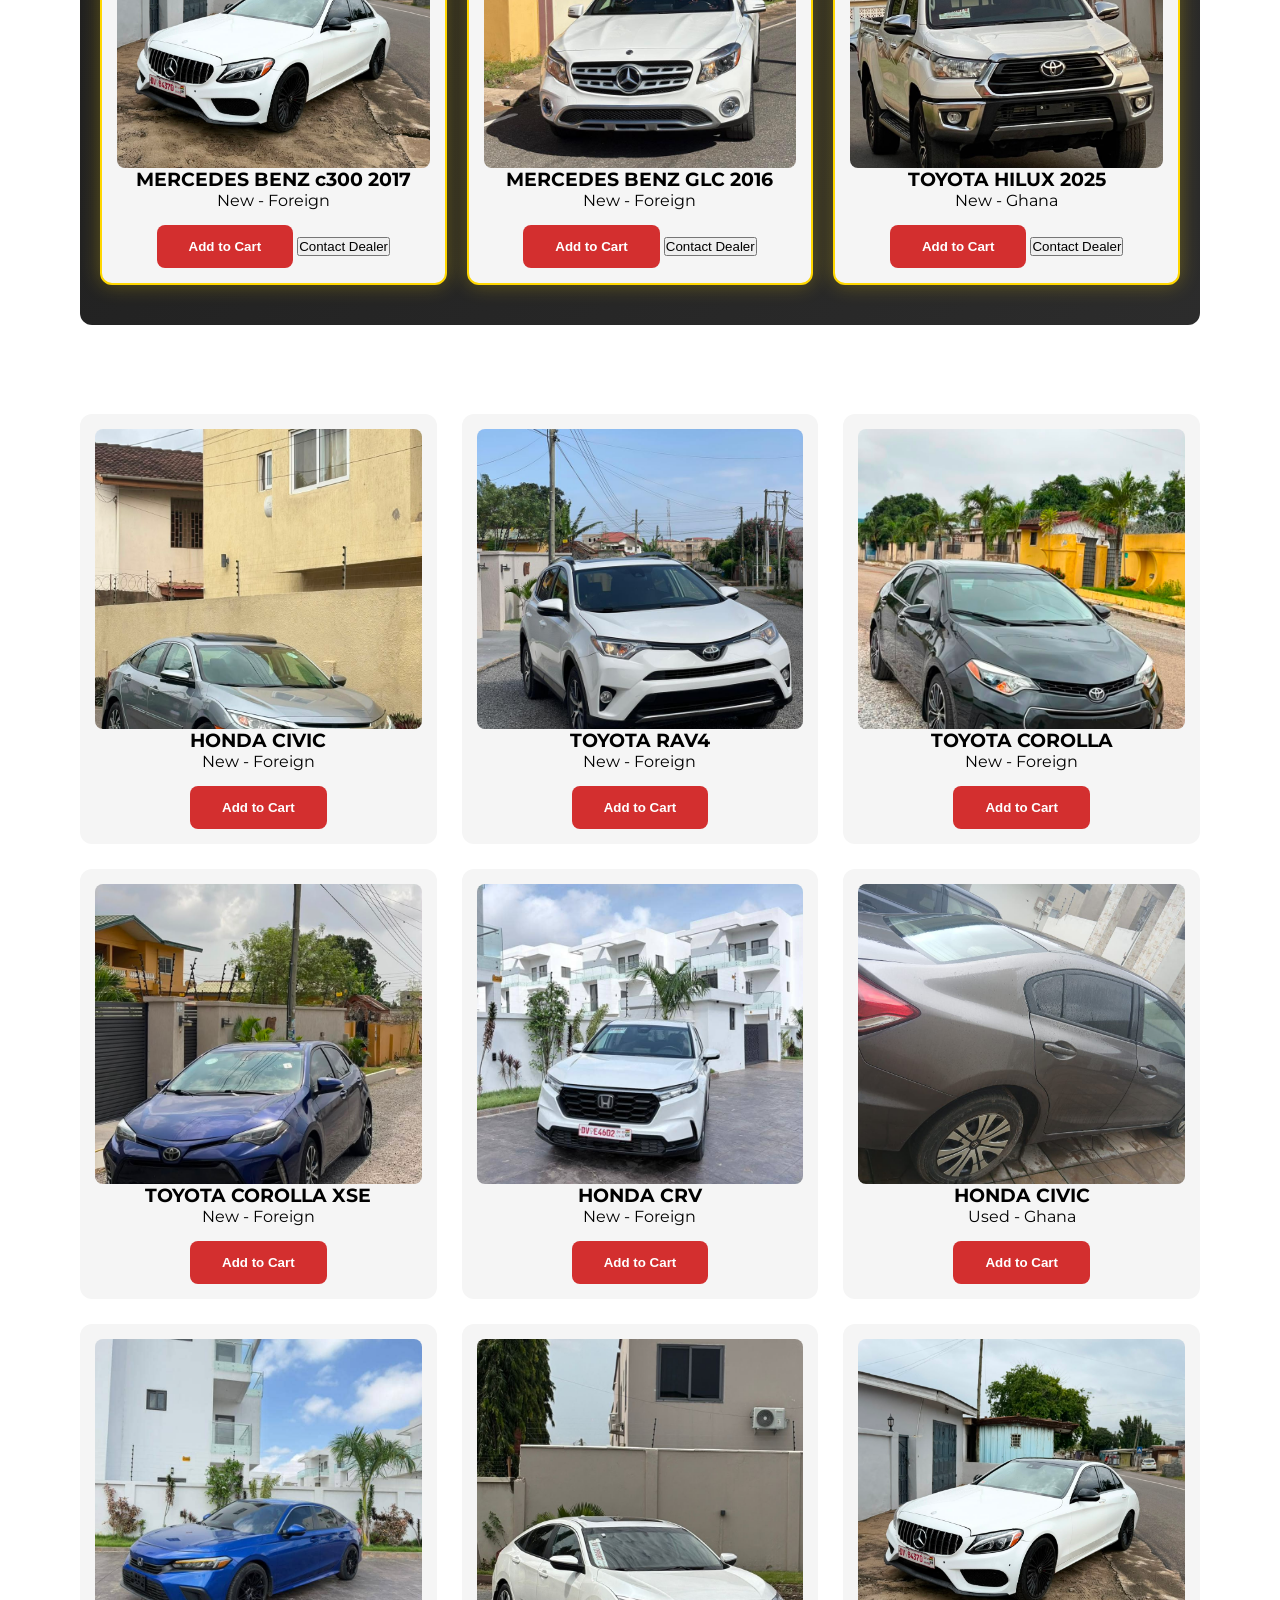
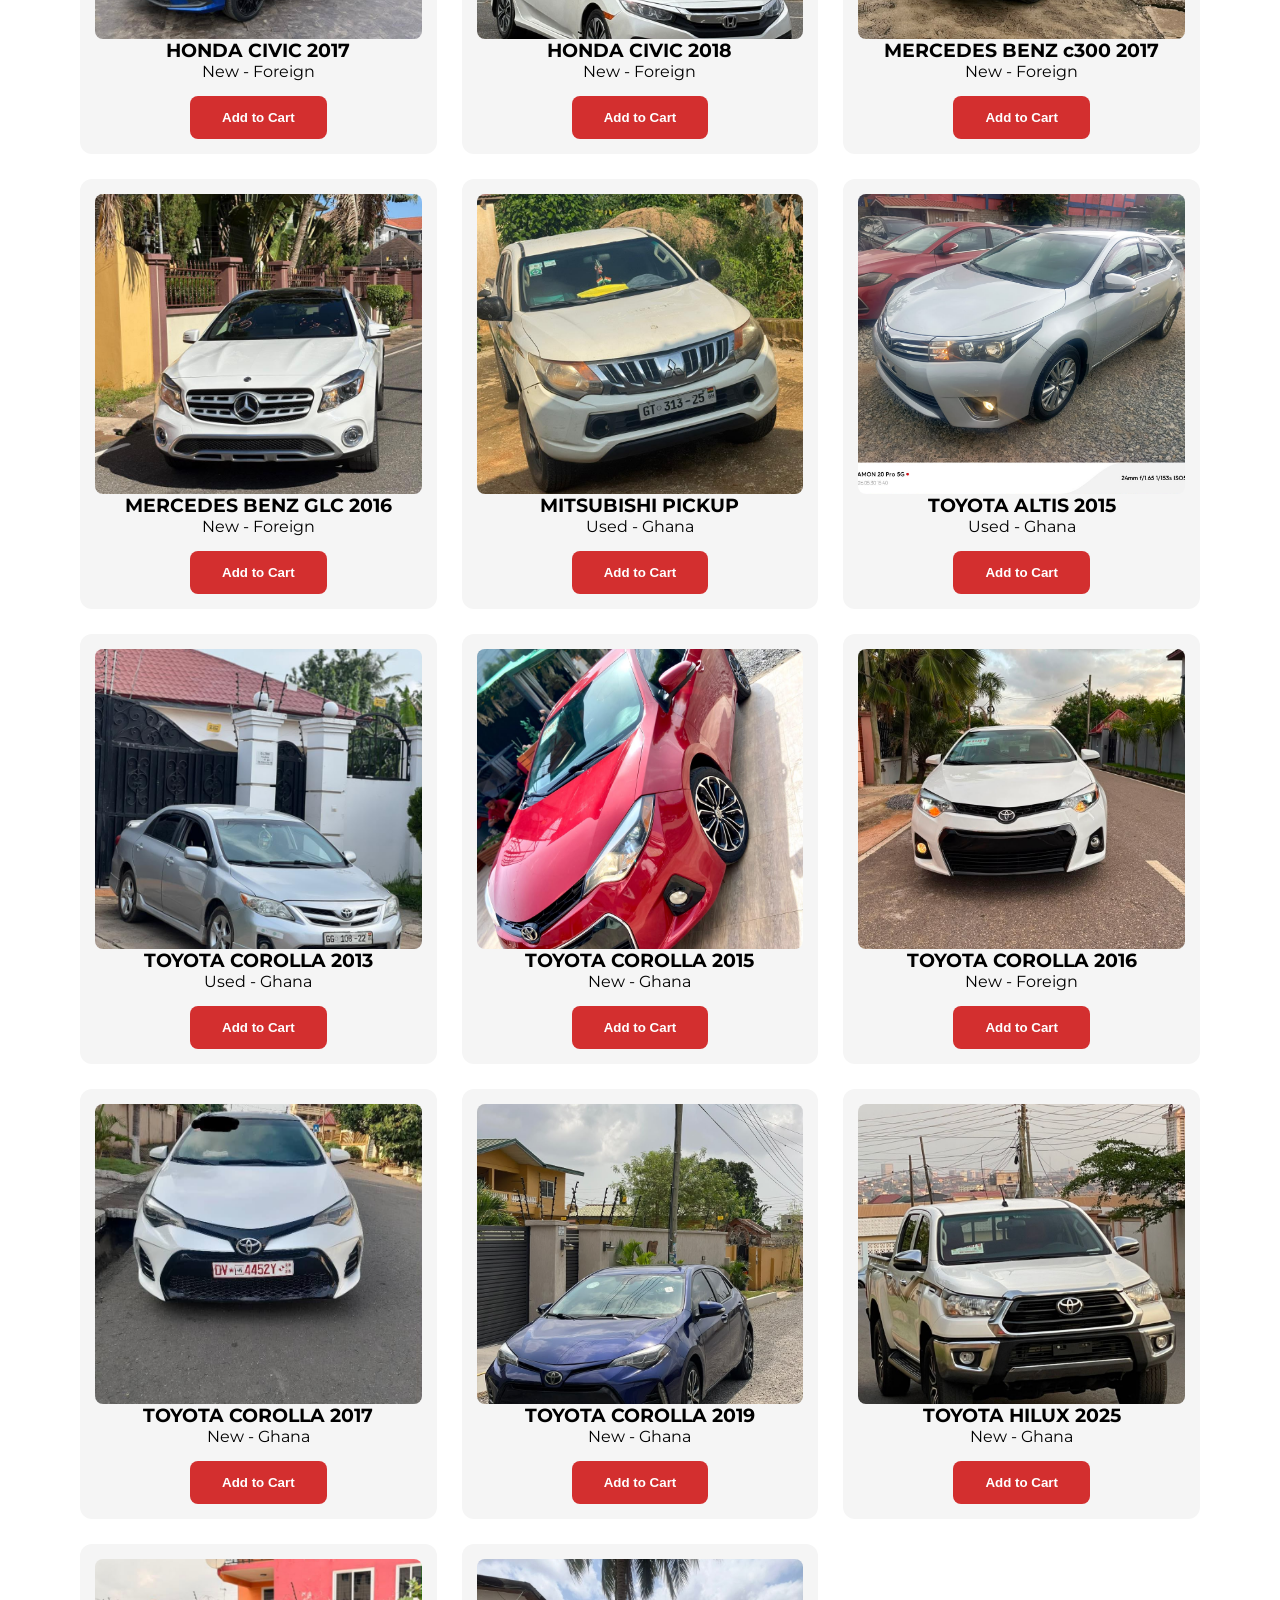
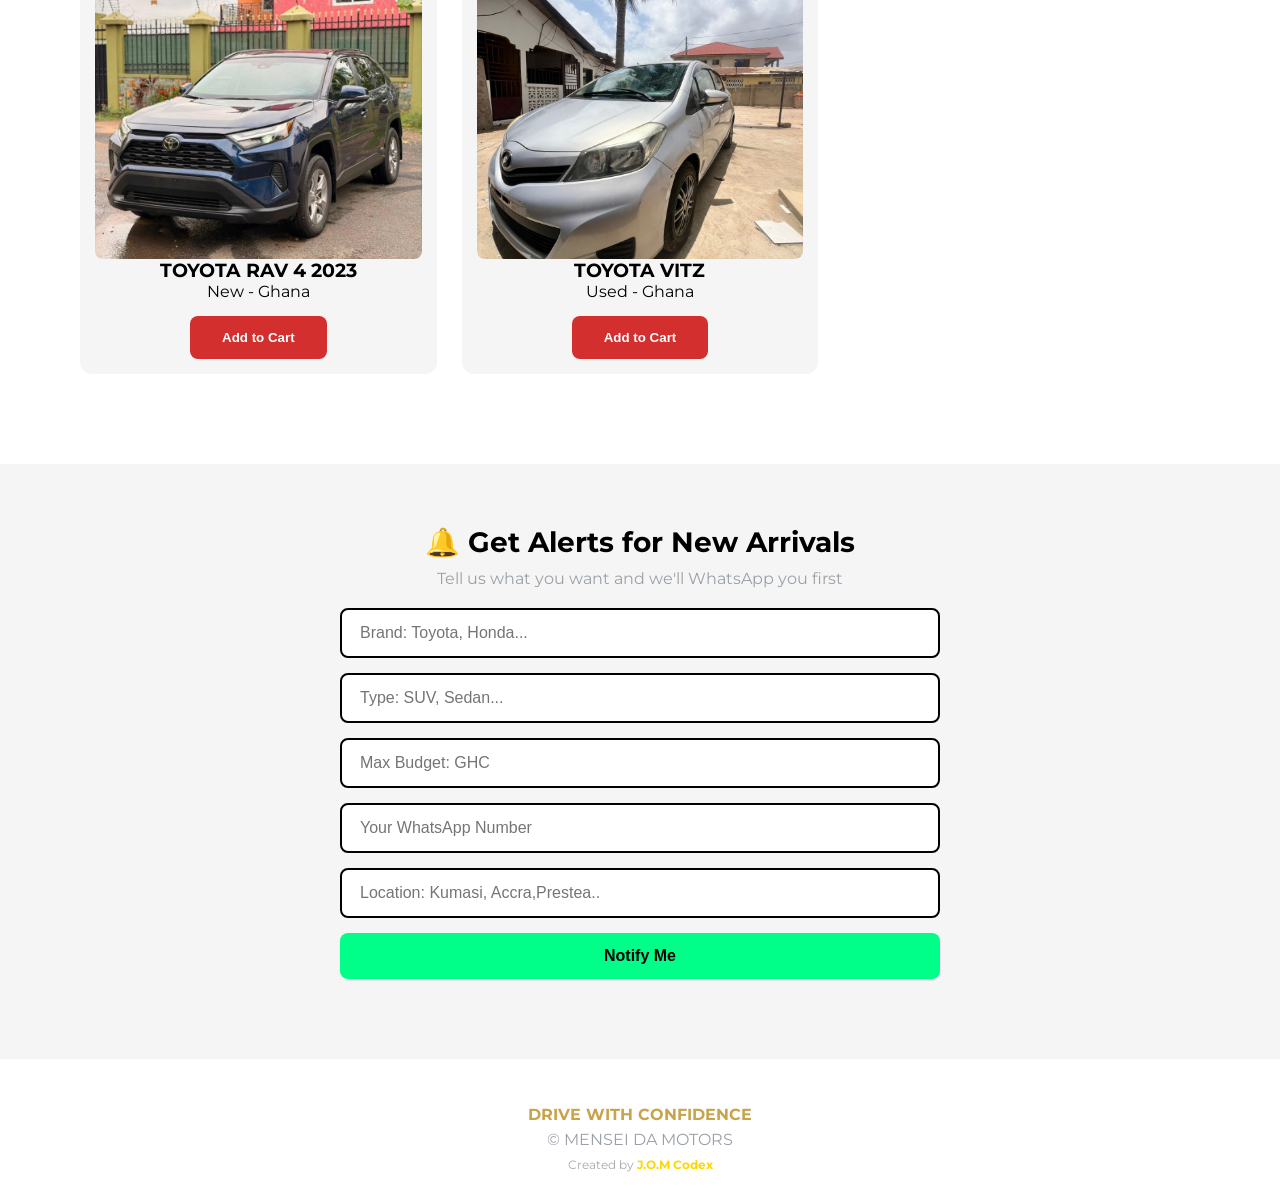
==== commit d16c2adb: "Update index.html" ====
--- a/index.html
+++ b/index.html
@@ -44,8 +44,8 @@
     <section class="luxury-hero" aria-label="Featured luxury car">
 
       <div class="luxury-car-img">
-        <img id="class-car-img"
-             src="images/class-luxury.png"
+        <img id="featured-car-img"
+             src="class-luxury.png"
              alt="Featured luxury car">
         <div class="luxury-overlay"></div>
       </div>
